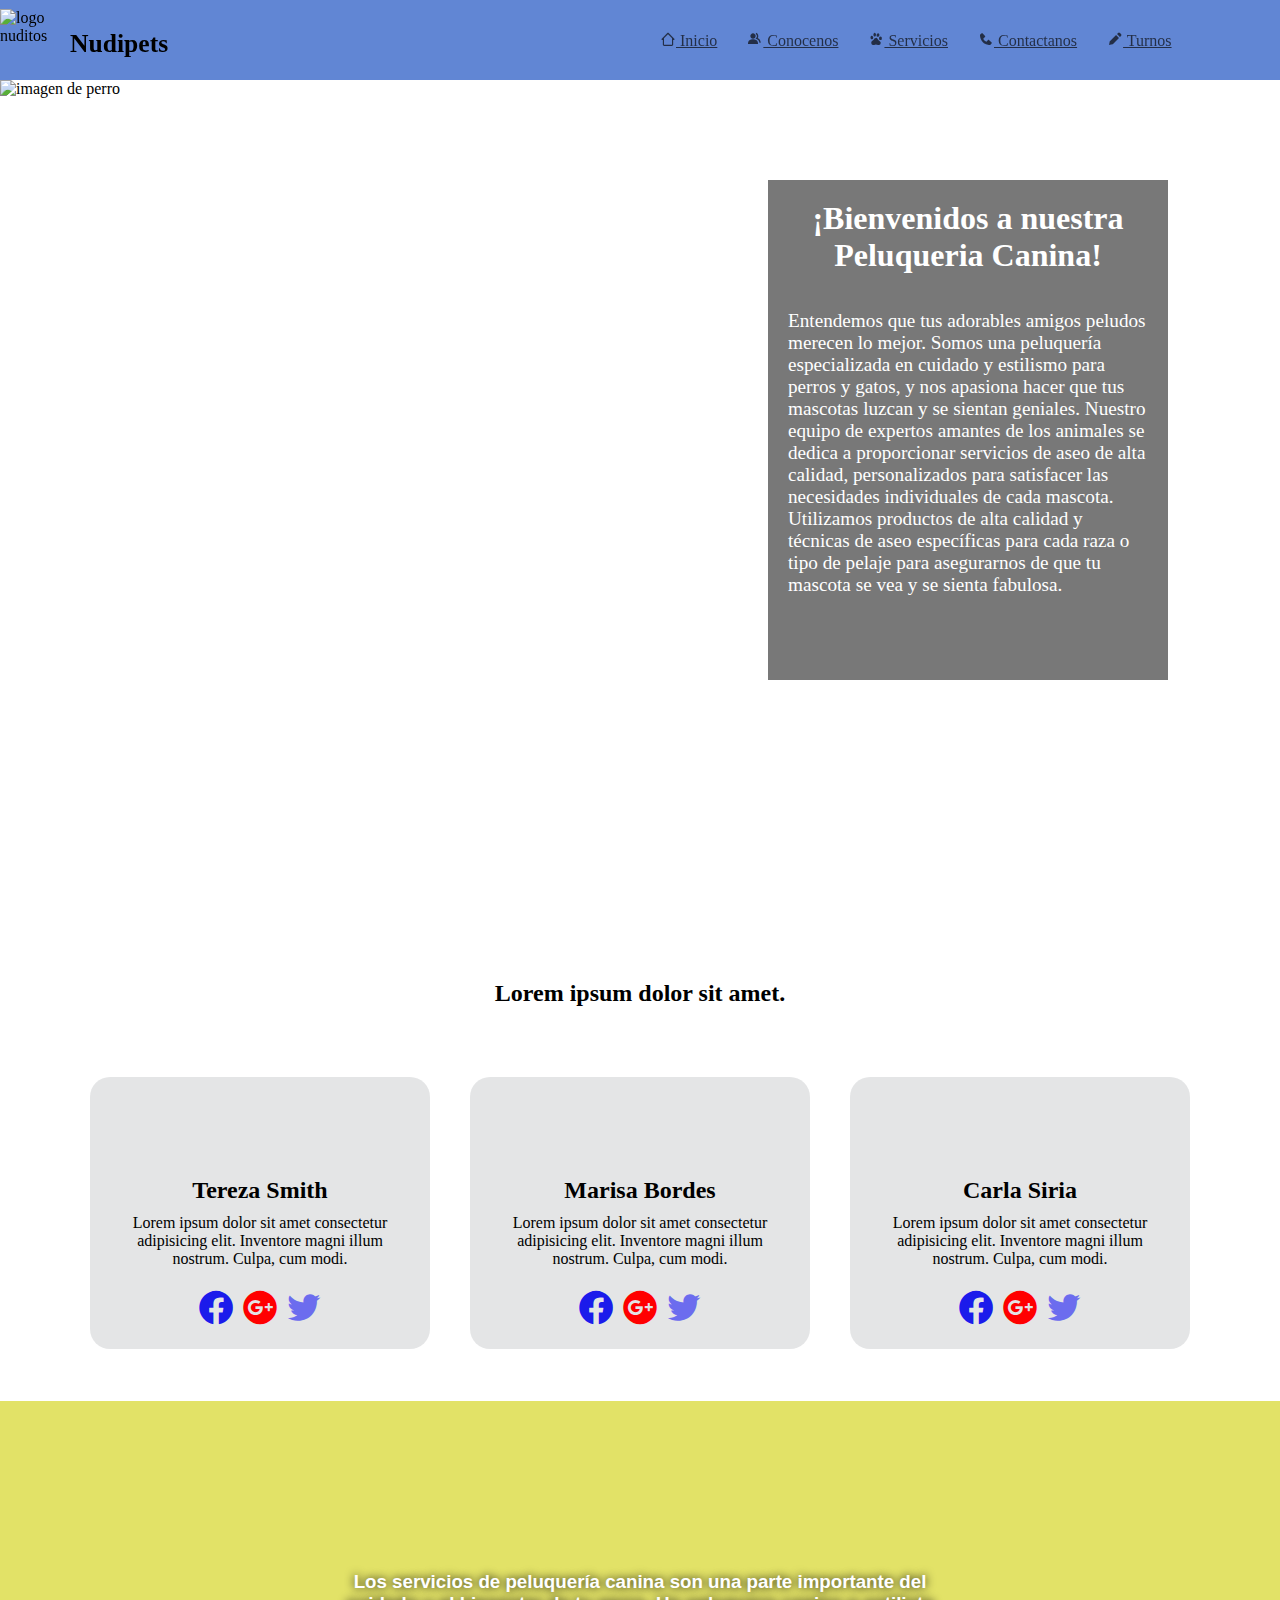
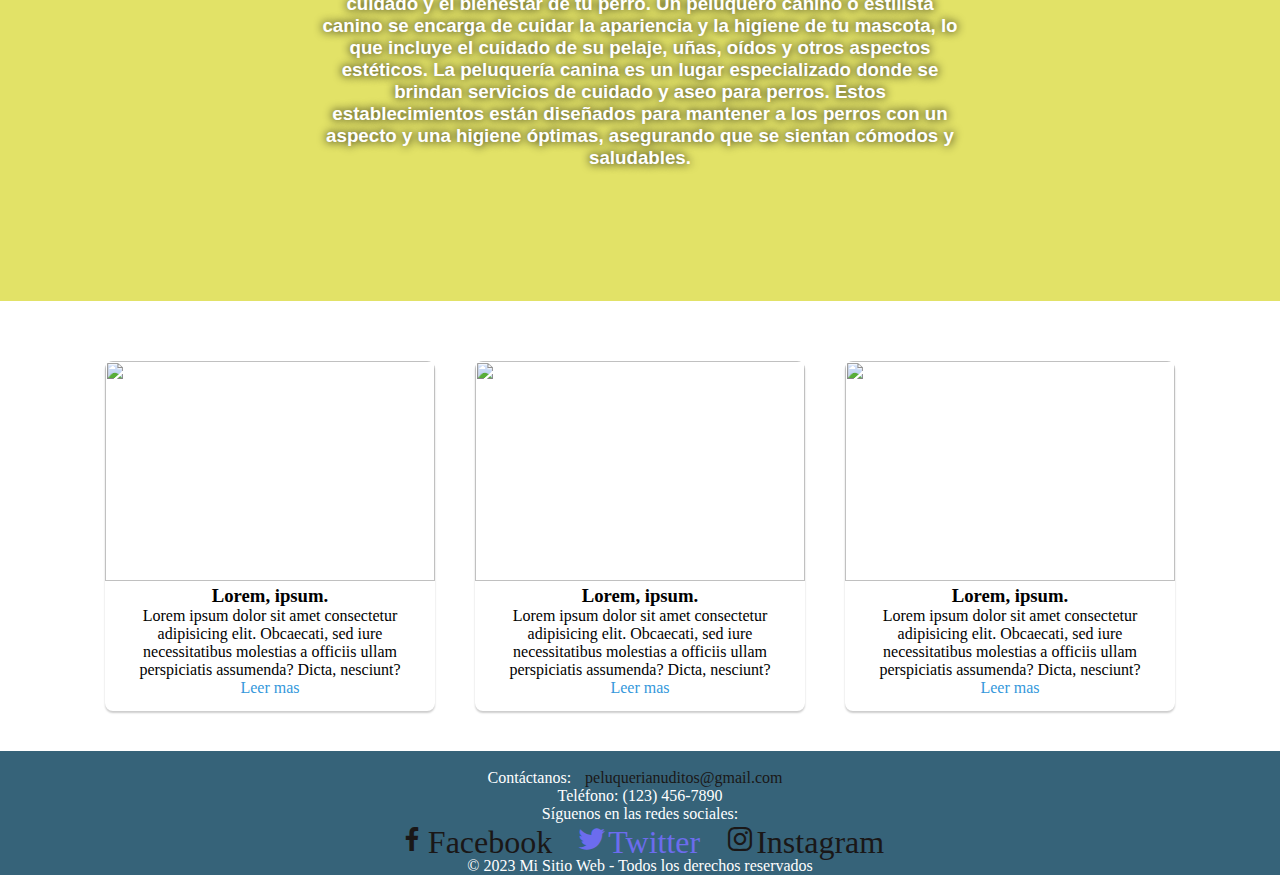
==== index.html @ 3f017a46 "Agragando nombre al navegador" ====
<!DOCTYPE html>
<html lang="en">
<head>
    <meta charset="UTF-8"/>
    <meta name="viewport" content="width=device-width, initial-scale=1.0"/>
     <!---BOXICONS-->
    <link href='https://unpkg.com/boxicons@2.1.4/css/boxicons.min.css' rel='stylesheet'>
   

    <!--CSS-->
    <link rel="stylesheet" href="./css/media.css">
    <link rel="stylesheet" href="./css/study.css">

    <title>Nudipets-mascotas</title>
</head>
<body>
    <nav class="cabezera">


        <!---LOGOTIPO---->
        <div class="logo-tipo">
            <img 
            src="./img/patita-de-perro-removebg-preview.png" alt="logo nuditos"
            class="logo"
            />
    <span>Nudipets</span>
        </div>
        <!----menu mobile-->
        <input type="checkbox" id="menu" class="nav__input">
        
    <!--NAVEGACION-->

        <ul class="navegacion">

        <li class="nav_item">
            <a href="/index.html">
                <i class='bx bx-home-alt-2'></i>
            
                Inicio
            </a>
        </li>
        <li class="nav_item">
            <a href="./conocenos.html">
                <i class='bx bxs-group'></i>
                Conocenos
            </a>
        </li>
        <li class="nav_item">
            <a href="./servicios.html">
                <i class='bx bxl-baidu'></i>
                Servicios
            </a>
        </li>
        <li class="nav_item">
            <a href="./contactanos.html">
                <i class='bx bxs-phone'></i>
                Contactanos
            </a>
        </li>
        <li class="nav_item">
            <a href="./turno.html">
                <i class='bx bxs-pencil'></i>
                Turnos
            </a>
        </li>

        </ul>
        <label for="menu">
            <i class="bx bx-menu"></i>
            
        </label>
</nav>
    
    <!--CONTENEDOR-------->
    <header>
     <div class="img1">
        <img class="img-inicio" src="./img/inicio.jpg" alt="imagen de perro" >
    <section class="titulo1-2">
        <h1>¡Bienvenidos a nuestra Peluqueria Canina!</h1>
        <p>Entendemos que tus adorables amigos peludos merecen lo mejor. Somos una peluquería especializada en cuidado y estilismo para perros y gatos, y nos apasiona hacer que tus mascotas luzcan y se sientan geniales. Nuestro equipo de expertos amantes de los animales se dedica a proporcionar servicios de aseo de alta calidad, personalizados para satisfacer las necesidades individuales de cada mascota.  Utilizamos productos de alta calidad y técnicas de aseo específicas para cada raza o tipo de pelaje para asegurarnos de que tu mascota se vea y se sienta fabulosa.</p>
    
    </section>
     </div>
    </header>
    <Section id="tittle">
        <h2>Lorem ipsum dolor sit amet.</h2>
    </Section>
    <!---TESTIMONIOS-->
    <main>

        <div class="container-testimonial">
            <div class="testimonial">
                <div class="photo-perfil1"></div>
                <h2>Tereza Smith</h2>
                <p>Lorem ipsum dolor sit amet consectetur adipisicing elit. Inventore magni illum nostrum. Culpa, cum modi.</p>
                <div class="container-redes">
                    <label class="bx bxl-facebook-circle"></i></label>
                    <label class="bx bxl-google-plus-circle"></label>
                    <label class="bx bxl-twitter"></label>
                </div>
            </div>

            <div class="testimonial">
                <div class="photo-perfil2"></div>
                <h2>Marisa Bordes</h2>
                <p>Lorem ipsum dolor sit amet consectetur adipisicing elit. Inventore magni illum nostrum. Culpa, cum modi.</p>
                <div class="container-redes">
                    <label class="bx bxl-facebook-circle"></i></label>
                    <label class="bx bxl-google-plus-circle"></label>
                    <label class="bx bxl-twitter"></label>
                </div>
            </div>

            <div class="testimonial">
                <div class="photo-perfil3"></div>
                <h2>Carla Siria</h2>
                <p>Lorem ipsum dolor sit amet consectetur adipisicing elit. Inventore magni illum nostrum. Culpa, cum modi.</p>
                <div class="container-redes">
                    <label class="bx bxl-facebook-circle"></i></label>
                    <label class="bx bxl-google-plus-circle"></label>
                    <label class="bx bxl-twitter"></label>
                </div>
            </div>
        </div>
    </main>
            
            <!--- SECCION----->
        <div class="capa">
           <h3 class="text-capa">Los servicios de peluquería canina son una parte importante del cuidado y el bienestar de tu perro. Un peluquero canino o estilista canino se encarga de cuidar la apariencia y la higiene de tu mascota, lo que incluye el cuidado de su pelaje, uñas, oídos y otros aspectos estéticos. La peluquería canina es un lugar especializado donde se brindan servicios de cuidado y aseo para perros. Estos establecimientos están diseñados para mantener a los perros con un aspecto y una higiene óptimas, asegurando que se sientan cómodos y saludables.</h3>
        </div>

            
            <!---SECCION 2-->
            <div class="information">
                <div class="card">
                    <img src="./img/bañogato.jpg">
                    <h3>Lorem, ipsum.</h3>
                    <p>Lorem ipsum dolor sit amet consectetur adipisicing elit. Obcaecati, sed iure necessitatibus molestias a officiis ullam perspiciatis assumenda? Dicta, nesciunt?</p>
                    <a href="#">Leer mas</a>
                </div>
            
                <div class="card">
                    <img src="./img/bano-perro.jpg">
                    <h3>Lorem, ipsum.</h3>
                    <p>Lorem ipsum dolor sit amet consectetur adipisicing elit. Obcaecati, sed iure necessitatibus molestias a officiis ullam perspiciatis assumenda? Dicta, nesciunt?</p>
                    <a href="#">Leer mas</a>

                </div>
            
                <div class="card">
                    <img src="./img/bañoperro.jpg">
                    <h3>Lorem, ipsum.</h3>
                    <p>Lorem ipsum dolor sit amet consectetur adipisicing elit. Obcaecati, sed iure necessitatibus molestias a officiis ullam perspiciatis assumenda? Dicta, nesciunt?</p>
                    <a href="#">Leer mas</a>

                </div>
            </div>

            <footer>
                <img class="logo-footer" src="./img/patita-de-perro-removebg-preview.png" alt="">
        
                <p>Contáctanos: <a href="mailto:peluquerianuditos@gmail.com">peluquerianuditos@gmail.com</a></p>
                <p>Teléfono: (123) 456-7890</p>
                
              <div class="red"  >
                <p>Síguenos en las redes sociales:</p>
                <a href="#" class="bx bxl-facebook">Facebook</a>
                <a href="#" class="bx bxl-twitter">Twitter</a>
                <a href="#" class="bx bxl-instagram">Instagram</a>
                <p>&copy; 2023 Mi Sitio Web - Todos los derechos reservados</p>
               </div>
        
            
        
        
           
        </footer>

</body>
</html>
---- css/study.css ----
*{
    margin: 0;
    padding: 0;
    
    
    box-sizing: border-box;
    box-sizing: border-box;
    box-sizing: border-box;
}

@import url('https://fonts.googleapis.com/css2? family= Archivo:ital,wght@1,300 & family= Great+Vibes & display=swap');
/* ----NAVEGACION---- */
nav.cabezera {
    width: 100%;
    height: 80px;
    background-color: rgba(68, 111, 204, 0.842);
    position: sticky;
    top: 0;
    z-index: 10;
    display: flex;
    align-items: center;
    justify-content: space-between;
}
.cabezera .logo-tipo{
    margin-top: 8px;
    display: ;
    width: 30%;
    background-color: rgba(88, 131, 223, 0.014);
    display: flex;
    align-items: center;
    
}
.logo-tipo .logo{
    width: 70px;
    height: 70px;
}
.logo-tipo span{
    font-size: 1.6rem;
    font-weight: 600;
}
.navegacion{
    display: flex;
    list-style: none;
    width: 50%;
    background-color: rgba(88, 131, 223, 0);
}
.nav_item a{
    color: #080808af;
}
.navegacion .nav_item{
    margin-left: 10px;
    padding: 10px;
    
}
.titulo1-2 h2{
    font-size: 1.3rem;
    margin-top: 30px;
}
.titulo1-2 h1{
    font-size: 2rem;
    text-align: center;
}
/* ------------------pseudoclases  en mi navegacion-------------------*/
.nav_item:hover{
    background-color: rgb(15, 111, 150);
}
.navegacion .bx{
    font-size: 1rem;
}
/* ----menu mobile---- */
#menu, .cabezera label{
    display: none;
}
.cabezera label{
    font-size: 1.3rem;
}
/* ----CONTENEDOR---- */
.img1{
    
    top: 0;
    width: 100%;
    height: 100vh;
}
.img1 .img-inicio{
     position: absolute; 
    width: 100%;
    height: 100%;
    object-fit: cover;
}
.titulo1-2{
    position: absolute;
    background-color: rgba(12, 12, 12, 0.555);
    color: #fff;
    top: 20%;
    left: 60%;
    padding: 20px;
    width: 400px;
    height: 500px;
    font-size: 1.2rem;
}
.titulo1-2 p{
    padding-top: 10%;
}
.tittle{
    text-align: center;
    font-size: 1.2rem;
}
/* -----TESTIMONIOS----- */


.main{
    width: 100%;
    max-width: 1200px;
    text-align: center;
    margin: auto;
    
}

.testimonial h2{
    font-family: 'Archivo', sans-serif;
font-family: 'Great Vibes', cursive;
}
.container-testimonial{
    width: 100%;
    display: flex;
    flex-wrap: wrap;
    justify-content: center;
    margin-top: 50px;
    
}
.testimonial{
    width: 340px;
    margin: 20px;
    background: rgba(72, 79, 82, 0.144);
    padding: 20px;
    text-align: center;
    border-radius:20px ;

}
.photo-perfil1,
.photo-perfil2,
.photo-perfil3{
    margin: auto;
    width: 120px;
    height: 120px;
    background-position: center;
    background-size: cover;
    border-radius: 50%;
    position: relative;
    top: -60px;
}

.photo-perfil1{
    background-image: 
    url(../img/cliente-one.jpg)
}
.photo-perfil2{
    background-image: 
    url(../img/cliente-two.jpg);
}
.photo-perfil3{
    background-image: 
    url(../img/cliente-three.jpg);
}
.testimonial h2{
    margin-top: -40px;
}
.testimonial p{
    margin-top: 10px;
}
.container-redes{
    margin-top: 20px;
}
.container-redes label{
    font-size: 40px;
}
.bxl-facebook-circle{
    color: rgba(14, 14, 236, 0.938);
}
.bxl-google-plus-circle{
    color: red;
}
.bxl-twitter{
    color: rgb(108, 108, 238);
}
/* ----SECCION----- */
.capa{
    height: 500px;
    width: 100%;
    background-color: rgb(226, 226, 103); 
    text-align: center;  
    font-family: Verdana, Geneva, Tahoma, sans-serif;
    background-image: url(../img/perros\ pequeños.jpg);
    background-size: cover;
    background-position: center -20px;
   }
   .text-capa{
       color: white;
       text-shadow:0 0 10px black;
       text-align: center ;
       width: 50%;
       margin: 2rem auto;
       height: 50%;
       padding-top: 170px;
   

       
   }
   
   



/* -----SECCION 2---- */
.information{
    width: 100%;
    max-width: 1200px;
    height: 350px;
    display: flex;
    flex-wrap: wrap;
    justify-content: center;
    margin: auto;
    margin-top: 40px;
}
.information .card{
    width: 330px;
    height: 350px;
    border-radius: 8px;
    box-shadow:0 2px 2px rgba(0, 0, 0, 0.2);
    overflow: hidden;
    margin: 20px;
    text-align: center;
    transition: all 0.25s;
}
.information .card:hover{
    transform: translateY(-15px);
    box-shadow: 0 12px 16px rgba(0, 0, 0, 0.2);

}
.information .card img{
    width: 330px;
    height: 220px;
}
.information .card h3{
    font-weight: 600;
}
.information .card p{
    padding: 0 1rem;
    font-size: 16px;
    font-weight: 300;
}
.information .card a{
    font-weight: 500;
    text-decoration: none;
    color: #3498db; 
}

    /* ----------CONOCENOS---------- */
/* CONTENEDOR */
.contenedor-222{
    background-color: rgba(85, 84, 84, 0.116);
    height: 600px;
    width: 50%;
    padding: 10px;
}
.contenedor-222 p{
margin-left: 10%;
margin-top: 3%;
width: 80%;
font-size: 1.1rem;
}
.conocenos{
    text-align: center;
}

.perros{
    margin-top: 90px;

}
/* --------------NOSOTROS SCROLL----------------------- */

.sobre-n{
    width: 40%;
    max-width: 1200px;
    height: 400px;
    overflow-x: auto;
    border: 10px solid black;
}


.sobre-n .nosotros{
    width: 300px;
    height: 310px;
    border-radius:8px;
    margin: 40px;
    text-align: center;
}
.sobre-n .nosotros:hover{
    transform: translateY(-15px);
    box-shadow: 0 12px 16px rgba(0, 0, 0, 0.2);

}
.sobre-n .nosotros img{
    width: 300px;
}
.sobre-n .nosotros h3{
    font-weight: 600;
    
}
.sobre-n .nosotros p{
    font-size: 16px;

}

/* ------ESTILOS DE GALERIA CONTENEDOR------ */
.sobre-n{
    width: 30%;
    height: 95%;
    display: grid;
grid-template-columns: repeat(1,1fr);
grid-auto-rows: 350px;
position: absolute;
margin-left: 800px;
top: 15%;



}
.foto-nosot{
    width: 100%;
    height: 100%;
    object-fit:cover;
    justify-content: center;

}
.gallery-container h3{
    text-align: center;
}
/* --------ESTILOS DE GALERIA CLIENTES--------- */
.gallery-container{
    display: grid;
   grid-template-columns: repeat(3,1fr);
   grid-auto-rows: 150px;
   padding: 20px;
   grid-gap: 10px;
}
.gallery__img{
    width: 100%;
    height: 100%;
    object-fit: cover;
}
.gallery__item{
    position: relative;
}

.gallery__title{
position: absolute;
bottom: 0;
color: rgb(247, 244, 244);
background-color: rgb(3, 3, 8);
width: 100%;
margin: 0;
padding: 10px;
text-align: center;
}
/* ------------seccion clientes------------ */
.gallery__item:nth-child(1){
    grid-column-start: span 1;
    grid-row-start: span 2;
}
.gallery__item:nth-child(2){
    grid-column-start: span 1;
    grid-row-start: span 2;
}
.gallery__item:nth-child(3){
    grid-column-start: span 1;
    grid-row-start: span 4;
}
.gallery__item:nth-child(4){
    grid-column-start: span 2;
    grid-row-start: span 3;
}
.gallery__item:nth-child(5){
    grid-column-start: span 1;
    grid-row-start: span 3;
}
.gallery__item:nth-child(6){
    grid-row-start: span 2;
    grid-column-start: span 1;
}
.gallery__item:nth-child(7){
    grid-column-start: span 1;
    grid-row-start: span 2;
}
    /* --------SERVICIOS------------ */
    .body-servis{
        background-image: url(../img/body\ \ servis.jpg)
        

    }
    .servis-tittle h1,h2{
        text-align: center;
    }
    /* ------titulo---- */
    .servis-tittle h2{
        margin-top: 20px;
      color: #0f0e0e;
      text-shadow:0 0 10px black;
      backdrop-filter: blur(10px);

    }
    /* ---imagenes---- */
    .img_servis {
        margin-top: 80px;
        width: 40%;
        height: 350px;
        border-radius: 20px;
        margin-left: 3%;

    }
    .petdog {
        position: absolute;
        margin-left: 600px;
        top: 55%;
       width: 55%;
       background-color: #7975756e;
       border-radius: 10px;
       
    }
    .img_servis2{
        margin-top: 60px;
        width: 40%;
        height: 400px;
        border-radius: 20px;
        position: relative;
        margin-left: 750px;
    }
    .petbaño{
        position: absolute;
        margin-left: 5%;
        top: 122%;
        width: 50%;
        background-color: #7975756e;
        border-radius: 10px;
    }
    .uñas{
        position: absolute;
        margin-left: 600px;
        top: 200%;
        background-color: #7975756e;
        border-radius: 10px;
    }
    .img_servis4{
        margin-top: 80px;
        width: 40%;
        height: 400px;
        border-radius: 20px;
        position: relative;
        margin-left: 750px;
    }
    .oidos{
        position: absolute;
        margin-left: 5%;
        top: 273%;
        width: 50%; 
        background-color: #7975756e;
        border-radius: 10px;
    }
    .dientes{
        position: absolute;
        margin-left: 600px;
        top: 355%;
        width: 53%;
        background-color: #7975756e;
        border-radius: 10px;
    }
    /* ----------------------------CONTACTANOS--------------------------- */
.principal{
    text-align: l;
}
    .formulario{
        list-style: none;
    }
    p.info{
    width: 50%;
    font-size: 2rem;}
    
    
    /* -----DATOS---- */
    .datos{
        background-color: black;
        color: white;
        width: 40%;
        height: 500px;
        text-align: center;
        position: absolute;
        margin-left: 700px;
        top: 20%;
    }
    .datos .uno{
        font-size: 1.5rem;
        margin: 3px;
    }
    .datos p{
        font-size: 1.3rem;
        margin-top: 10px;
        margin: 1rem;
    }
    /* -----------FOOTER------------- */
    
    footer {
        margin-top: 60px;
        background-color: #366379;
        color: #ffffff;
        text-align: center;
    }

    .logo-footer{
        width: 10%;
    }
    footer a {
        color: #1a1717;
        text-decoration: none;
        margin: 0 10px;
    }

    footer a:hover {
        color: #3498db;
    }
    
    @media screen and (max-width:480px){
        .pie-pagina .grupo-1{
            width: 90%;
            grid-template-columns: repeat(1,1fr);
            grid-gap:20px;
            padding: 10px -100px;
        }
    }


    

    /* -----BOXICONS------- */
    .bx {
        font-size: xx-large;
    }
    /*-------vista movil-------  */
/* 320px hasta 480 */

/* ------------inicio------------ */
  @media (max-width:480px){
    .cabezera label{
        display: block;
    }
    .navegacion{
        display: none;
    }

    .cabezera #menu:checked~.navegacion{
        background: hsla(192, 53%, 53%, 0.816);
        width: 
        40%;
        height: 40vh;
        position: absolute;
        left: 55%;
        top: 40px;
        display: flex;
        flex-direction: column;
        justify-content: start;
        align-items: start;
    }
    .nav_item{
        font-size: 1.3rem;
    }
    .titulo1-2{
      left:0;
      width: 100%;
    }
.caja-text{
    width: 100%;
    left: 0;
    font-size: 20px;
    top: 10;
}
.imagenes123 .relleno{
    background-color: aqua;
    grid-template-columns: 1fr:1fr;
}
.text-capa{
width: 100%;
padding: 50px;
}
    
}
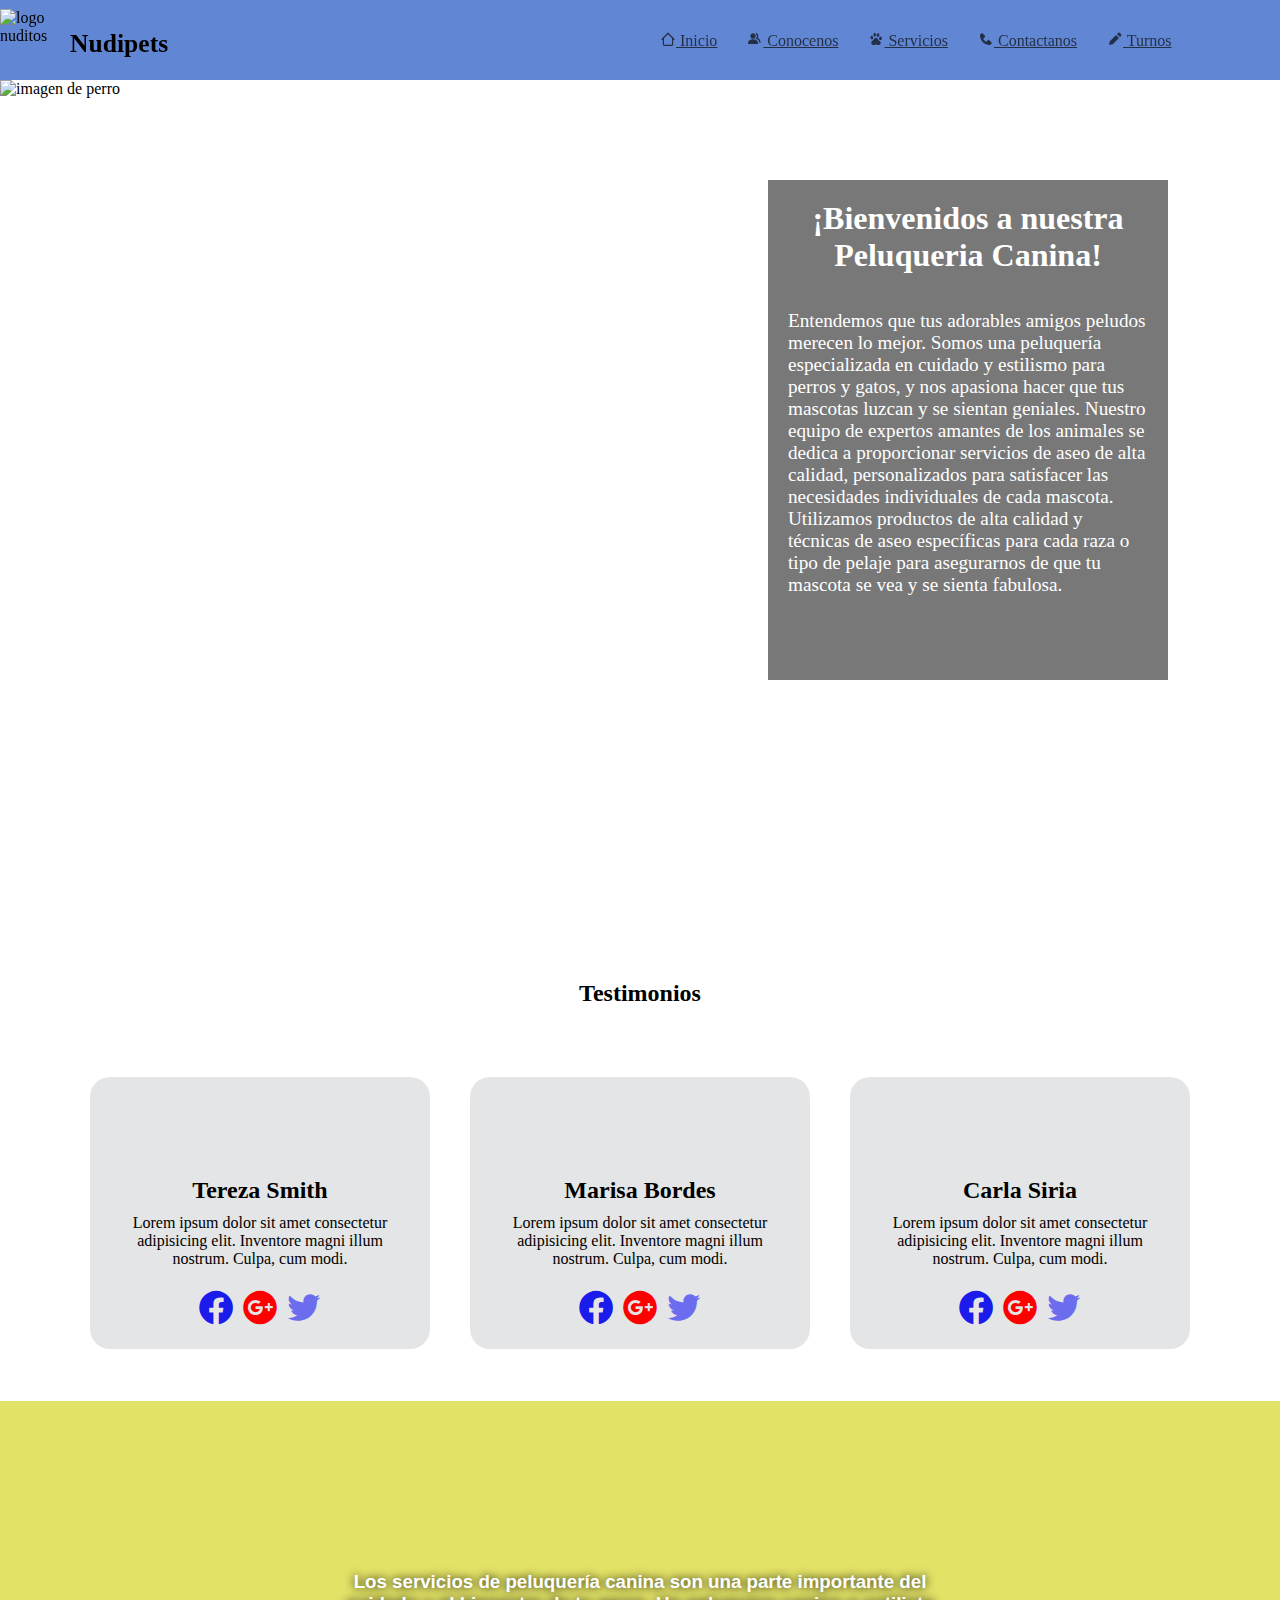
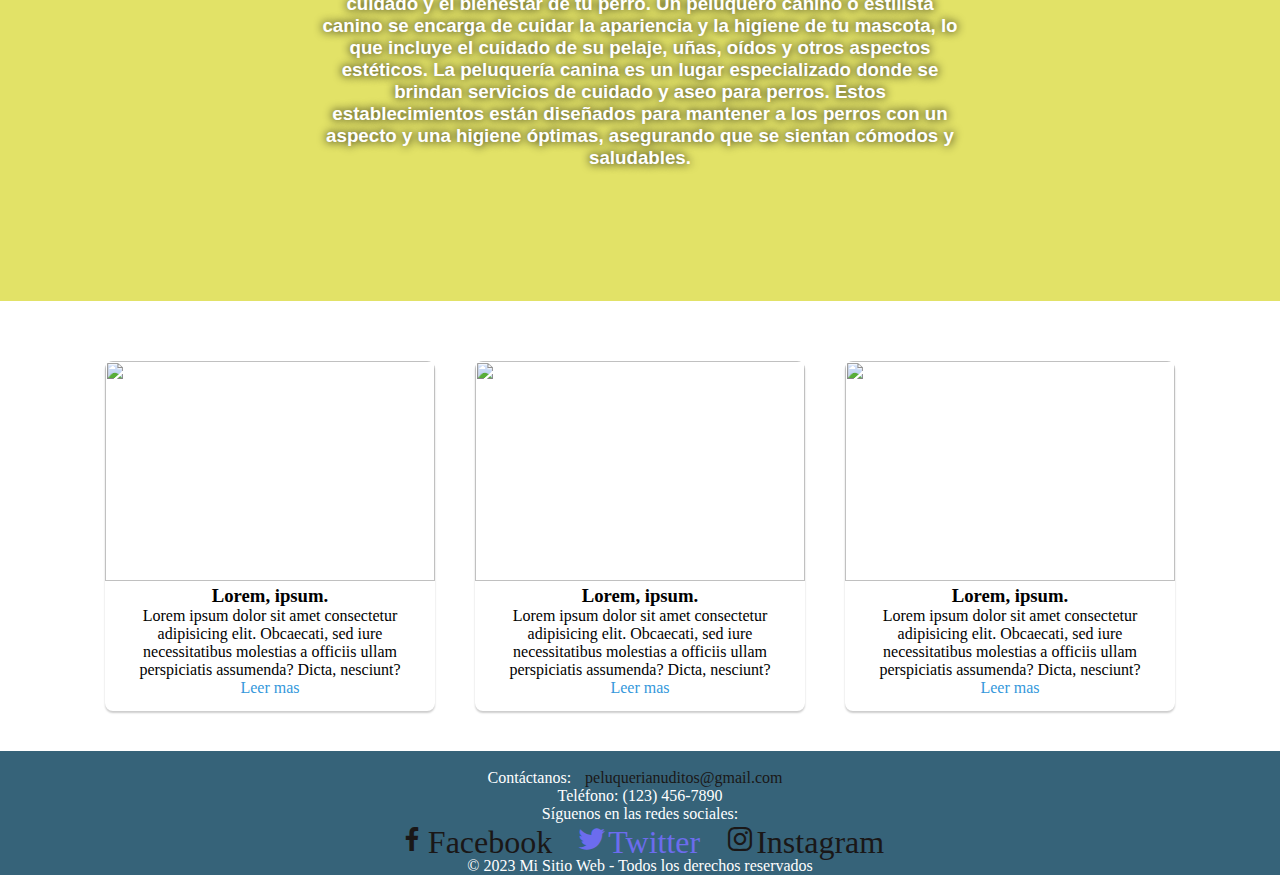
==== commit 5935a65b: "cambio de titulo" ====
--- a/index.html
+++ b/index.html
@@ -83,7 +83,7 @@
      </div>
     </header>
     <Section id="tittle">
-        <h2>Lorem ipsum dolor sit amet.</h2>
+        <h2>Testimonios</h2>
     </Section>
     <!---TESTIMONIOS-->
     <main>
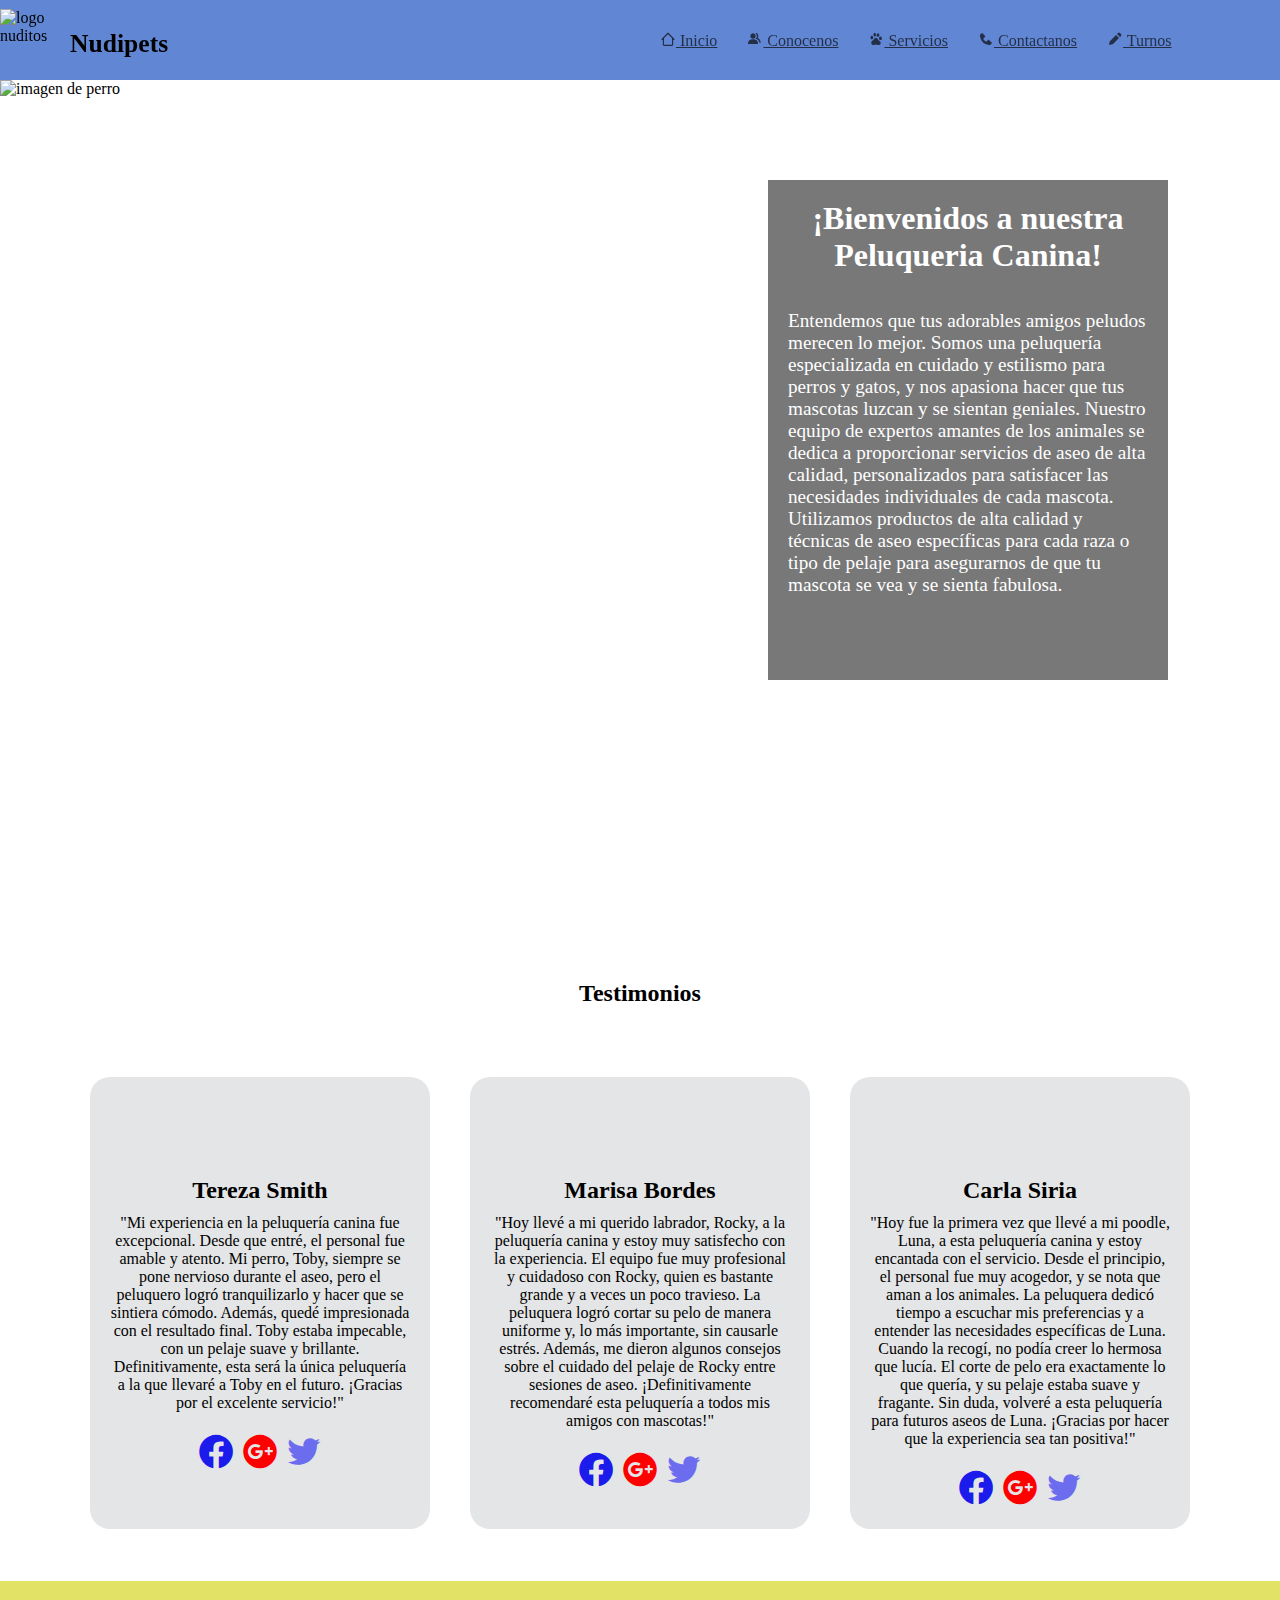
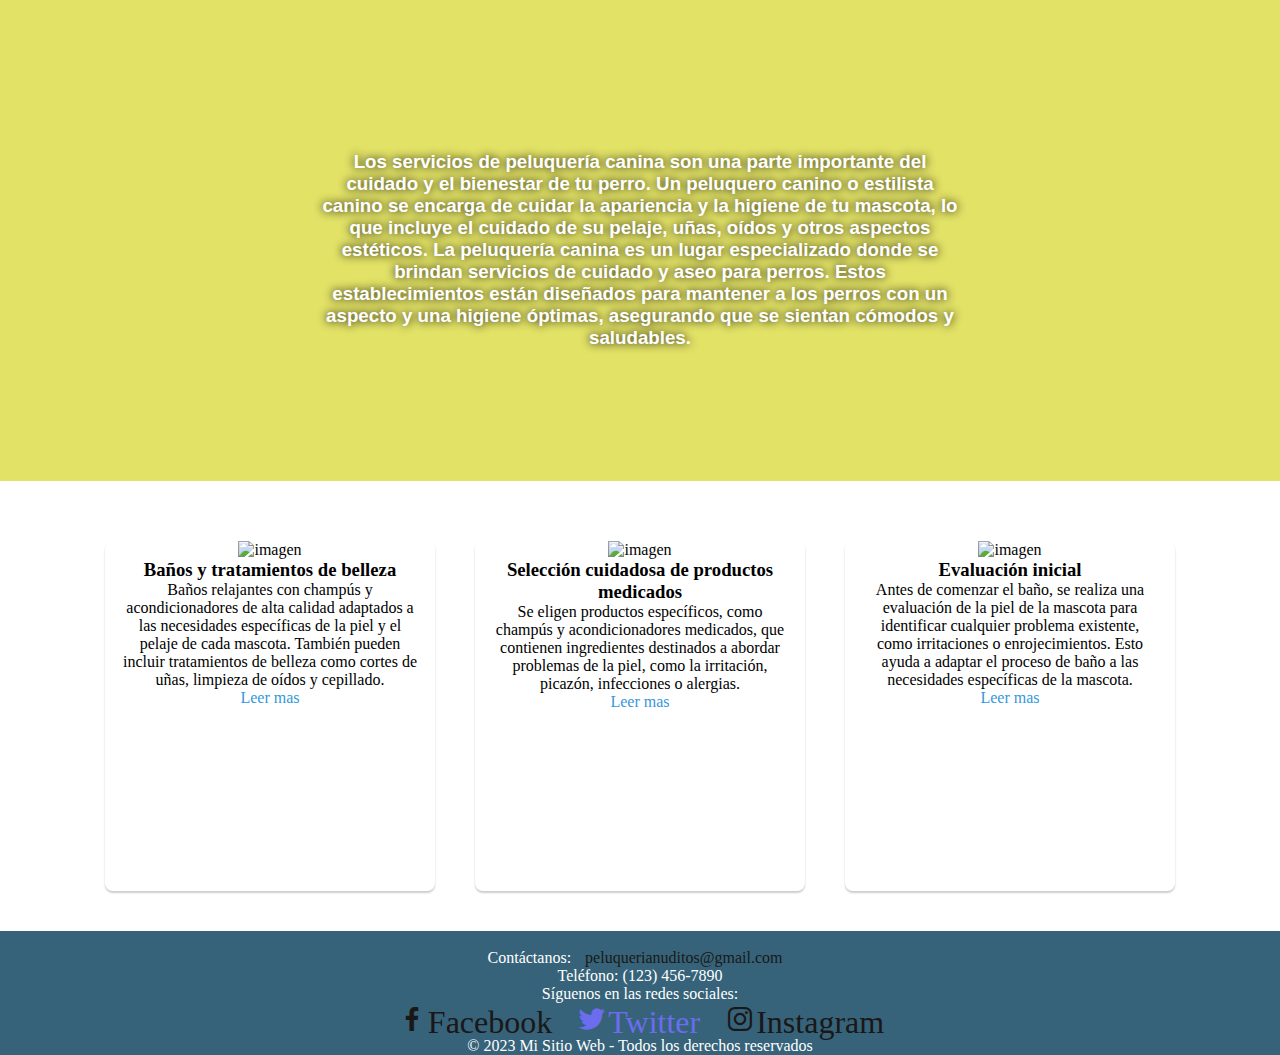
==== commit 80bcb9fa: "modificando index" ====
--- a/index.html
+++ b/index.html
@@ -92,7 +92,7 @@
             <div class="testimonial">
                 <div class="photo-perfil1"></div>
                 <h2>Tereza Smith</h2>
-                <p>Lorem ipsum dolor sit amet consectetur adipisicing elit. Inventore magni illum nostrum. Culpa, cum modi.</p>
+                <p>"Mi experiencia en la peluquería canina fue excepcional. Desde que entré, el personal fue amable y atento. Mi perro, Toby, siempre se pone nervioso durante el aseo, pero el peluquero logró tranquilizarlo y hacer que se sintiera cómodo. Además, quedé impresionada con el resultado final. Toby estaba impecable, con un pelaje suave y brillante. Definitivamente, esta será la única peluquería a la que llevaré a Toby en el futuro. ¡Gracias por el excelente servicio!"</p>
                 <div class="container-redes">
                     <label class="bx bxl-facebook-circle"></i></label>
                     <label class="bx bxl-google-plus-circle"></label>
@@ -103,7 +103,7 @@
             <div class="testimonial">
                 <div class="photo-perfil2"></div>
                 <h2>Marisa Bordes</h2>
-                <p>Lorem ipsum dolor sit amet consectetur adipisicing elit. Inventore magni illum nostrum. Culpa, cum modi.</p>
+                <p>"Hoy llevé a mi querido labrador, Rocky, a la peluquería canina y estoy muy satisfecho con la experiencia. El equipo fue muy profesional y cuidadoso con Rocky, quien es bastante grande y a veces un poco travieso. La peluquera logró cortar su pelo de manera uniforme y, lo más importante, sin causarle estrés. Además, me dieron algunos consejos sobre el cuidado del pelaje de Rocky entre sesiones de aseo. ¡Definitivamente recomendaré esta peluquería a todos mis amigos con mascotas!"</p>
                 <div class="container-redes">
                     <label class="bx bxl-facebook-circle"></i></label>
                     <label class="bx bxl-google-plus-circle"></label>
@@ -114,7 +114,7 @@
             <div class="testimonial">
                 <div class="photo-perfil3"></div>
                 <h2>Carla Siria</h2>
-                <p>Lorem ipsum dolor sit amet consectetur adipisicing elit. Inventore magni illum nostrum. Culpa, cum modi.</p>
+                <p>"Hoy fue la primera vez que llevé a mi poodle, Luna, a esta peluquería canina y estoy encantada con el servicio. Desde el principio, el personal fue muy acogedor, y se nota que aman a los animales. La peluquera dedicó tiempo a escuchar mis preferencias y a entender las necesidades específicas de Luna. Cuando la recogí, no podía creer lo hermosa que lucía. El corte de pelo era exactamente lo que quería, y su pelaje estaba suave y fragante. Sin duda, volveré a esta peluquería para futuros aseos de Luna. ¡Gracias por hacer que la experiencia sea tan positiva!"</p>
                 <div class="container-redes">
                     <label class="bx bxl-facebook-circle"></i></label>
                     <label class="bx bxl-google-plus-circle"></label>
@@ -133,30 +133,30 @@
             <!---SECCION 2-->
             <div class="information">
                 <div class="card">
-                    <img src="./img/bañogato.jpg">
-                    <h3>Lorem, ipsum.</h3>
-                    <p>Lorem ipsum dolor sit amet consectetur adipisicing elit. Obcaecati, sed iure necessitatibus molestias a officiis ullam perspiciatis assumenda? Dicta, nesciunt?</p>
+                    <img src="./img/bañogato.jpg" alt="imagen">
+                    <h3>Baños y tratamientos de belleza</h3>
+                    <p>Baños relajantes con champús y acondicionadores de alta calidad adaptados a las necesidades específicas de la piel y el pelaje de cada mascota. También pueden incluir tratamientos de belleza como cortes de uñas, limpieza de oídos y cepillado.</p>
                     <a href="#">Leer mas</a>
                 </div>
             
                 <div class="card">
-                    <img src="./img/bano-perro.jpg">
-                    <h3>Lorem, ipsum.</h3>
-                    <p>Lorem ipsum dolor sit amet consectetur adipisicing elit. Obcaecati, sed iure necessitatibus molestias a officiis ullam perspiciatis assumenda? Dicta, nesciunt?</p>
+                    <img src="./img/bano-perro.jpg" alt="imagen">
+                    <h3>Selección cuidadosa de productos medicados</h3>
+                    <p>Se eligen productos específicos, como champús y acondicionadores medicados, que contienen ingredientes destinados a abordar problemas de la piel, como la irritación, picazón, infecciones o alergias.</p>
                     <a href="#">Leer mas</a>
 
                 </div>
             
                 <div class="card">
-                    <img src="./img/bañoperro.jpg">
-                    <h3>Lorem, ipsum.</h3>
-                    <p>Lorem ipsum dolor sit amet consectetur adipisicing elit. Obcaecati, sed iure necessitatibus molestias a officiis ullam perspiciatis assumenda? Dicta, nesciunt?</p>
+                    <img src="./img/bañoperro.jpg" alt="imagen">
+                    <h3>Evaluación inicial</h3>
+                    <p>Antes de comenzar el baño, se realiza una evaluación de la piel de la mascota para identificar cualquier problema existente, como irritaciones o enrojecimientos. Esto ayuda a adaptar el proceso de baño a las necesidades específicas de la mascota.</p>
                     <a href="#">Leer mas</a>
 
                 </div>
             </div>
 
-            <footer>
+            <footer class="footer">
                 <img class="logo-footer" src="./img/patita-de-perro-removebg-preview.png" alt="">
         
                 <p>Contáctanos: <a href="mailto:peluquerianuditos@gmail.com">peluquerianuditos@gmail.com</a></p>
--- a/css/study.css
+++ b/css/study.css
@@ -476,7 +476,7 @@
     }
     /* ----------------------------CONTACTANOS--------------------------- */
 .principal{
-    text-align: l;
+    text-align: left;
 }
     .formulario{
         list-style: none;
@@ -488,6 +488,7 @@
     
     /* -----DATOS---- */
     .datos{
+        
         background-color: black;
         color: white;
         width: 40%;
@@ -505,6 +506,11 @@
         font-size: 1.3rem;
         margin-top: 10px;
         margin: 1rem;
+    }
+    .mapa{ 
+        display: flex;
+        flex-wrap: wrap;
+
     }
     /* -----------FOOTER------------- */
     
@@ -590,7 +596,29 @@
 width: 100%;
 padding: 50px;
 }
-    
+.footer{
+    display: block;
+    margin-top: 200%;
+
+}
+    /* Conocenos vista mobile */
+/* 320px hasta 480 */
+    .datos{
+       display: grid;
+       margin-top: 60%;
+       height: 80%;
+       width: 100%;
+       right: 1%;
+    }
+    .bx-headphone, .bxl-instagram,.bx-envelope, .bx-map{
+       margin-right: 30%;
+    }
+    .datos .uno{
+       margin: top -7px;%;
+    }
+    .mapa{
+        margin-top: 100%;
+    }
 }
 
      
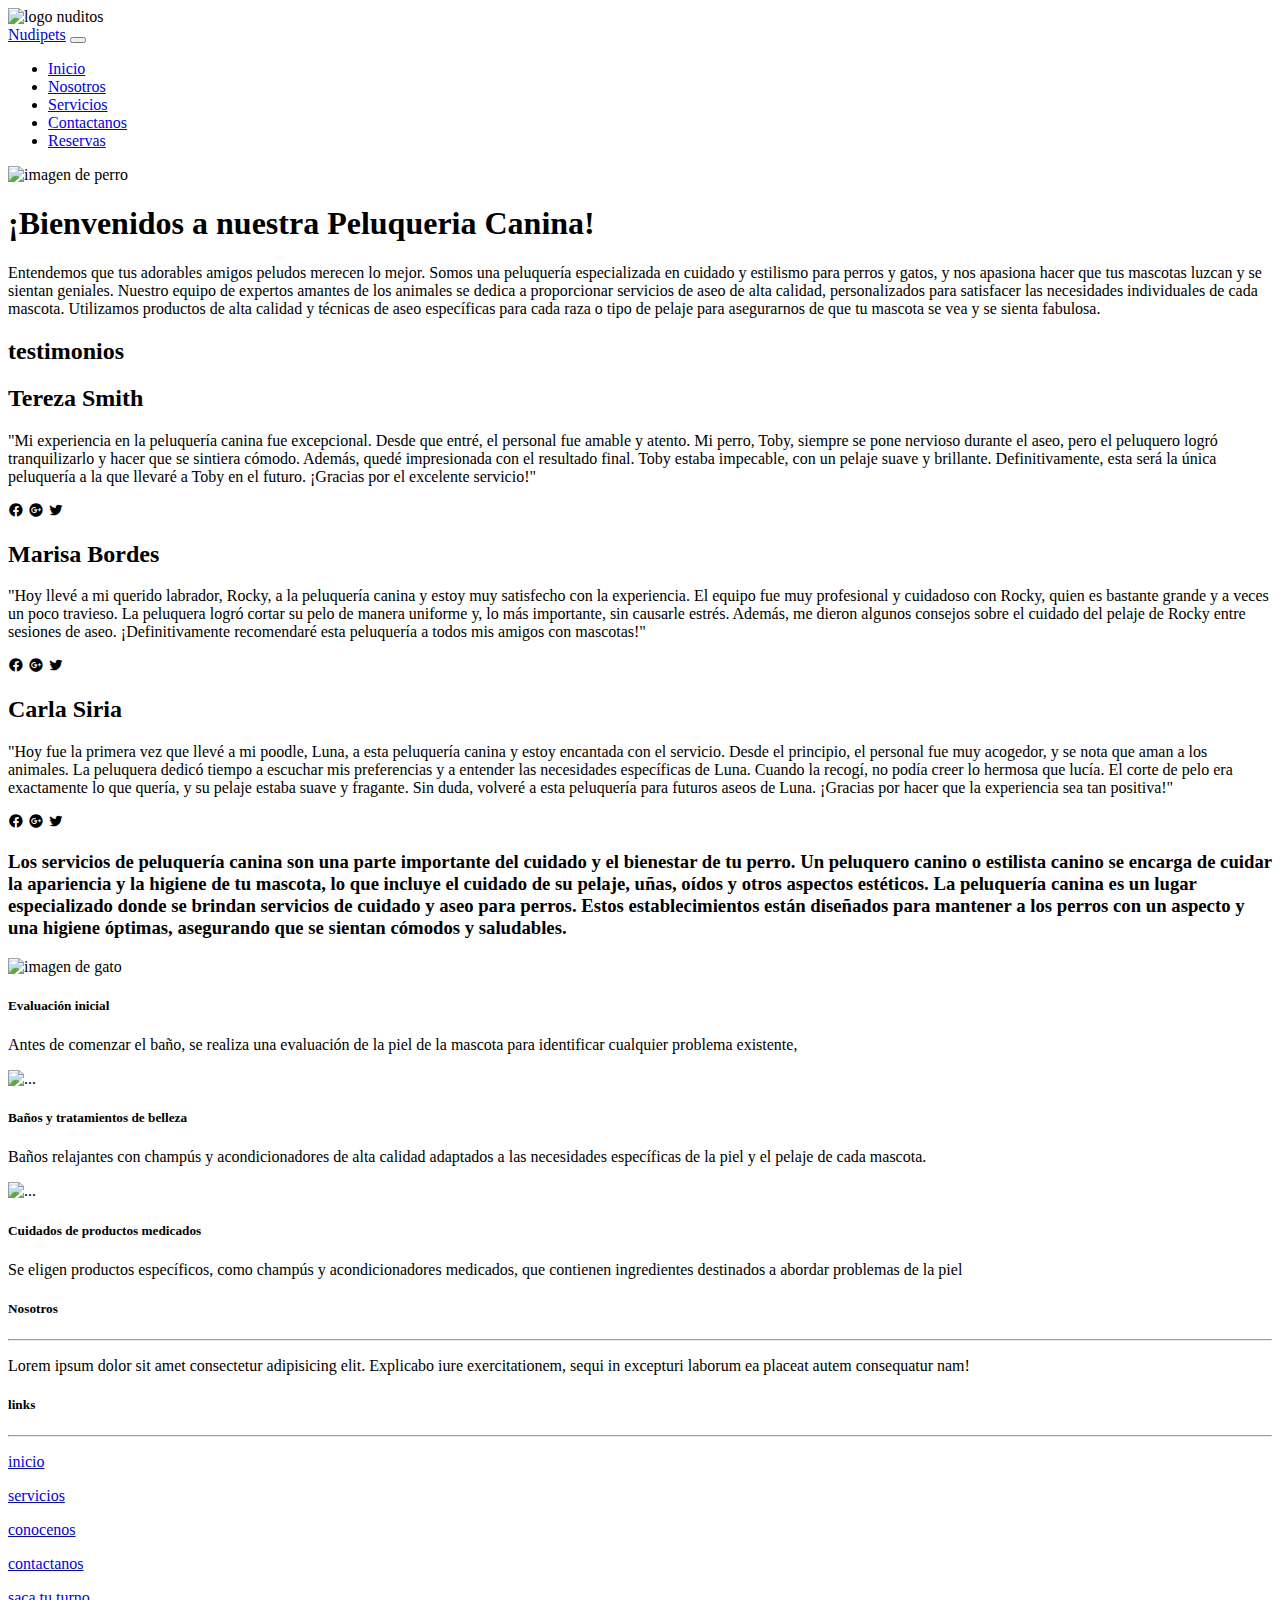
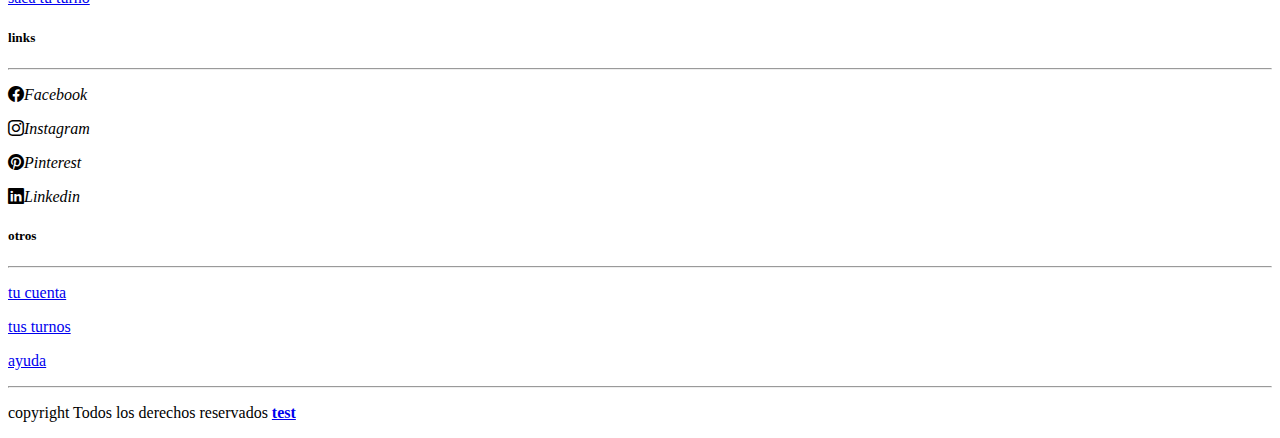
==== commit 948ce0d7: "agregando tarjetas" ====
--- a/index.html
+++ b/index.html
@@ -1,92 +1,69 @@
 <!DOCTYPE html>
 <html lang="en">
 <head>
-    <meta charset="UTF-8"/>
-    <meta name="viewport" content="width=device-width, initial-scale=1.0"/>
-     <!---BOXICONS-->
-    <link href='https://unpkg.com/boxicons@2.1.4/css/boxicons.min.css' rel='stylesheet'>
-   
-
-    <!--CSS-->
-    <link rel="stylesheet" href="./css/media.css">
-    <link rel="stylesheet" href="./css/study.css">
-
-    <title>Nudipets-mascotas</title>
+    <meta charset="UTF-8">
+    <meta name="viewport" content="width=device-width, initial-scale=1.0">
+      <!---BOXICONS-->
+      <link href='https://unpkg.com/boxicons@2.1.4/css/boxicons.min.css' rel='stylesheet'>
+      <!--BOOTSTRAP-->
+      <link href="https://cdn.jsdelivr.net/npm/bootstrap@5.3.2/dist/css/bootstrap.min.css" rel="stylesheet" integrity="sha384-T3c6CoIi6uLrA9TneNEoa7RxnatzjcDSCmG1MXxSR1GAsXEV/Dwwykc2MPK8M2HN" crossorigin="anonymous">
+      <link rel="stylesheet" href="https://cdn.jsdelivr.net/npm/bootstrap-icons@1.11.1/font/bootstrap-icons.css">
+     
+  
+      <!--CSS-->
+      <link rel="stylesheet" href="./css/media.css">
+      <link rel="stylesheet" href="./css/style.css">
+    <title>Nudipets</title>
 </head>
 <body>
-    <nav class="cabezera">
-
-
-        <!---LOGOTIPO---->
-        <div class="logo-tipo">
+    <!-- NAVEGACION -->
+    <nav class="navbar navbar-expand-md bg-body-tertiary sticky-top ">
+        <div class="container-fluid">
+          <div class="logo-tipo">
             <img 
-            src="./img/patita-de-perro-removebg-preview.png" alt="logo nuditos"
-            class="logo"
-            />
-    <span>Nudipets</span>
-        </div>
-        <!----menu mobile-->
-        <input type="checkbox" id="menu" class="nav__input">
-        
-    <!--NAVEGACION-->
-
-        <ul class="navegacion">
-
-        <li class="nav_item">
-            <a href="/index.html">
-                <i class='bx bx-home-alt-2'></i>
-            
-                Inicio
-            </a>
-        </li>
-        <li class="nav_item">
-            <a href="./conocenos.html">
-                <i class='bx bxs-group'></i>
-                Conocenos
-            </a>
-        </li>
-        <li class="nav_item">
-            <a href="./servicios.html">
-                <i class='bx bxl-baidu'></i>
-                Servicios
-            </a>
-        </li>
-        <li class="nav_item">
-            <a href="./contactanos.html">
-                <i class='bx bxs-phone'></i>
-                Contactanos
-            </a>
-        </li>
-        <li class="nav_item">
-            <a href="./turno.html">
-                <i class='bx bxs-pencil'></i>
-                Turnos
-            </a>
-        </li>
-
-        </ul>
-        <label for="menu">
-            <i class="bx bx-menu"></i>
-            
-        </label>
-</nav>
-    
-    <!--CONTENEDOR-------->
+            src="./assets/imagenes/patita-de-perro-removebg-preview.png" alt="logo nuditos"
+            class="logo">
+        </div>
+          <a class="navbar-brand" href="#">Nudipets</a>
+          <button class="navbar-toggler" type="button" data-bs-toggle="collapse" data-bs-target="#navbarNav" aria-controls="navbarNav" aria-expanded="false" aria-label="Toggle navigation">
+            <span class="navbar-toggler-icon"></span>
+          </button>
+          <div class="collapse navbar-collapse" id="navbarNav">
+            <ul class="navbar-nav ms-auto">
+              <li class="nav-item">
+                <a class="nav-link active" aria-current="true" href="#">Inicio</a>
+              </li>
+              <li class="nav-item">
+                <a class="nav-link" href="#">Nosotros</a>
+              </li>
+              <li class="nav-item">
+                <a class="nav-link" href="#">Servicios</a>
+              </li>
+              <li class="nav-item">
+                <a class="nav-link active" aria-disabled="true" href="#">Contactanos</a>
+              </li>
+              <li class="nav-item">
+                <a class="nav-link active"aria-disabled="true" href="#">Reservas</a>
+              </li>
+            </ul>
+          </div>
+        </div>
+      </nav>
+      <!--CONTENEDOR-------->
     <header>
-     <div class="img1">
-        <img class="img-inicio" src="./img/inicio.jpg" alt="imagen de perro" >
-    <section class="titulo1-2">
-        <h1>¡Bienvenidos a nuestra Peluqueria Canina!</h1>
-        <p>Entendemos que tus adorables amigos peludos merecen lo mejor. Somos una peluquería especializada en cuidado y estilismo para perros y gatos, y nos apasiona hacer que tus mascotas luzcan y se sientan geniales. Nuestro equipo de expertos amantes de los animales se dedica a proporcionar servicios de aseo de alta calidad, personalizados para satisfacer las necesidades individuales de cada mascota.  Utilizamos productos de alta calidad y técnicas de aseo específicas para cada raza o tipo de pelaje para asegurarnos de que tu mascota se vea y se sienta fabulosa.</p>
-    
-    </section>
-     </div>
-    </header>
-    <Section id="tittle">
-        <h2>Testimonios</h2>
-    </Section>
-    <!---TESTIMONIOS-->
-    <main>
+      <div class="img1">
+         <img class="img-inicio" src="./assets/imagenes/inicio.jpg" alt="imagen de perro" >
+     <section class="titulo1-2">
+         <h1>¡Bienvenidos a nuestra Peluqueria Canina!</h1>
+         <div class="sub-titulo">
+         <p>Entendemos que tus adorables amigos peludos merecen lo mejor. Somos una peluquería especializada en cuidado y estilismo para perros y gatos, y nos apasiona hacer que tus mascotas luzcan y se sientan geniales. Nuestro equipo de expertos amantes de los animales se dedica a proporcionar servicios de aseo de alta calidad, personalizados para satisfacer las necesidades individuales de cada mascota.  Utilizamos productos de alta calidad y técnicas de aseo específicas para cada raza o tipo de pelaje para asegurarnos de que tu mascota se vea y se sienta fabulosa.</p>
+         </div>
+     </section>
+      </div>
+     </header>
+      <!-- TESTIMONIAL -->
+      <h2>testimonios</h2>
+      <main>
 
         <div class="container-testimonial">
             <div class="testimonial">
@@ -102,6 +79,7 @@
 
             <div class="testimonial">
                 <div class="photo-perfil2"></div>
+
                 <h2>Marisa Bordes</h2>
                 <p>"Hoy llevé a mi querido labrador, Rocky, a la peluquería canina y estoy muy satisfecho con la experiencia. El equipo fue muy profesional y cuidadoso con Rocky, quien es bastante grande y a veces un poco travieso. La peluquera logró cortar su pelo de manera uniforme y, lo más importante, sin causarle estrés. Además, me dieron algunos consejos sobre el cuidado del pelaje de Rocky entre sesiones de aseo. ¡Definitivamente recomendaré esta peluquería a todos mis amigos con mascotas!"</p>
                 <div class="container-redes">
@@ -123,58 +101,122 @@
             </div>
         </div>
     </main>
-            
-            <!--- SECCION----->
-        <div class="capa">
-           <h3 class="text-capa">Los servicios de peluquería canina son una parte importante del cuidado y el bienestar de tu perro. Un peluquero canino o estilista canino se encarga de cuidar la apariencia y la higiene de tu mascota, lo que incluye el cuidado de su pelaje, uñas, oídos y otros aspectos estéticos. La peluquería canina es un lugar especializado donde se brindan servicios de cuidado y aseo para perros. Estos establecimientos están diseñados para mantener a los perros con un aspecto y una higiene óptimas, asegurando que se sientan cómodos y saludables.</h3>
-        </div>
-
-            
-            <!---SECCION 2-->
-            <div class="information">
-                <div class="card">
-                    <img src="./img/bañogato.jpg" alt="imagen">
-                    <h3>Baños y tratamientos de belleza</h3>
-                    <p>Baños relajantes con champús y acondicionadores de alta calidad adaptados a las necesidades específicas de la piel y el pelaje de cada mascota. También pueden incluir tratamientos de belleza como cortes de uñas, limpieza de oídos y cepillado.</p>
-                    <a href="#">Leer mas</a>
-                </div>
-            
-                <div class="card">
-                    <img src="./img/bano-perro.jpg" alt="imagen">
-                    <h3>Selección cuidadosa de productos medicados</h3>
-                    <p>Se eligen productos específicos, como champús y acondicionadores medicados, que contienen ingredientes destinados a abordar problemas de la piel, como la irritación, picazón, infecciones o alergias.</p>
-                    <a href="#">Leer mas</a>
-
-                </div>
-            
-                <div class="card">
-                    <img src="./img/bañoperro.jpg" alt="imagen">
-                    <h3>Evaluación inicial</h3>
-                    <p>Antes de comenzar el baño, se realiza una evaluación de la piel de la mascota para identificar cualquier problema existente, como irritaciones o enrojecimientos. Esto ayuda a adaptar el proceso de baño a las necesidades específicas de la mascota.</p>
-                    <a href="#">Leer mas</a>
-
-                </div>
-            </div>
-
-            <footer class="footer">
-                <img class="logo-footer" src="./img/patita-de-perro-removebg-preview.png" alt="">
-        
-                <p>Contáctanos: <a href="mailto:peluquerianuditos@gmail.com">peluquerianuditos@gmail.com</a></p>
-                <p>Teléfono: (123) 456-7890</p>
-                
-              <div class="red"  >
-                <p>Síguenos en las redes sociales:</p>
-                <a href="#" class="bx bxl-facebook">Facebook</a>
-                <a href="#" class="bx bxl-twitter">Twitter</a>
-                <a href="#" class="bx bxl-instagram">Instagram</a>
-                <p>&copy; 2023 Mi Sitio Web - Todos los derechos reservados</p>
-               </div>
-        
-            
-        
-        
+    <!-- SECCION -->
+    <div class="capa">
+      <h3 class="text-capa">Los servicios de peluquería canina son una parte importante del cuidado y el bienestar de tu perro. Un peluquero canino o estilista canino se encarga de cuidar la apariencia y la higiene de tu mascota, lo que incluye el cuidado de su pelaje, uñas, oídos y otros aspectos estéticos. La peluquería canina es un lugar especializado donde se brindan servicios de cuidado y aseo para perros. Estos establecimientos están diseñados para mantener a los perros con un aspecto y una higiene óptimas, asegurando que se sientan cómodos y saludables.</h3>
+   </div>
+   <!-- TARJETAS -->
+   <div class="row row-cols-1 row-cols-md-3 g-4">
+    <div class="col1">
+      <div class="card h-100">
+        <img src="./assets/imagenes/bañogato.jpg" class="card-img-top" alt="imagen de gato">
+        <div class="card-body">
+          <h5 class="card-title">Evaluación inicial</h5>
+          <p class="card-text">Antes de comenzar el baño, se realiza una evaluación de la piel de la mascota para identificar cualquier problema existente, </p>
+        </div>
+       
+      </div>
+    </div>
+    <div class="col1">
+      <div class="card h-100">
+        <img src="./assets/imagenes/bano-perro.jpg" class="card-img-top" alt="...">
+        <div class="card-body">
+          <h5 class="card-title">Baños y tratamientos de belleza</h5>
+         <p class="card-text">Baños relajantes con champús y acondicionadores de alta calidad adaptados a las necesidades específicas de la piel y el pelaje de cada mascota.</p>
+        </div>
+      </div>
+    </div>
+    <div class="col1">
+      <div class="card h-100">
+        <img src="./assets/imagenes/bañoperro.jpg" class="card-img-top" alt="...">
+        <div class="card-body">
+          <h5 class="card-title">Cuidados de productos medicados</h5>
+          <p class="card-text">Se eligen productos específicos, como champús y acondicionadores medicados, que contienen ingredientes destinados a abordar problemas de la piel</p>
+        </div>
+      </div>
+    </div>
+  </div>
+    <!-- FOOTER -->
+    <footer class="bg-light text-dark pt-5 pb-4">
+      <div class="container text-center text-md-start">
+        <div class="row text-center text-md-start">
+          <div class="col-md-3 col-lg-3 con-xl-3 mx-auto mt-3">
+            <h5 class="text-uppercase mb-4 font-weight-bold text-primary">Nosotros</h5>
+            <hr class="mb-4">
+            <p>
+              Lorem ipsum dolor sit amet consectetur adipisicing elit. Explicabo iure exercitationem, sequi in excepturi laborum ea placeat autem consequatur nam!
+            </p>
+          </div>
+          
+
+          <div class="col-md-2 col-lg-2 col-xl-2 mx-auto mt-3">
+            <h5 class="text-uppercase mb-4 font-weight-bold text-primary">links</h5>
+            <hr class="mb-4">
+            <p>
+              <a href="#" class="text-dark">inicio</a>
+            </p>
+            <p>
+              <a href="#" class="text-dark">servicios</a>
+            </p>
+            <p>
+              <a href="#" class="text-dark">conocenos</a>
+            </p>
+            <p>
+              <a href="#" class="text-dark">contactanos</a>
+            </p>
+            <p>
+              <a href="#" class="text-dark">saca tu turno</a>
+            </p>
+          </div>
+          <div class="col-md-2 col-lg-2 col-xl-2 mx-auto mt-3">
+            <h5 class="text-uppercase mb-4 font-weight-bold text-primary">links</h5>
+            <hr class="mb-4">
+            <p>
+              <i class="bi bi-facebook">Facebook</i>
+              
+            </p>
+            <p>
+              <i class="bi bi-instagram">Instagram</i>
+              
+            </p>
+            <p>
+              <i class="bi bi-pinterest">Pinterest</i>
+              
+            </p>
+            <p>
+              <i class="bi bi-linkedin">Linkedin</i>
+              
+            </p>
            
-        </footer>
-
+          </div>
+          <div class="col-md-2 col-lg-2 col-xl-2 mx-auto mt-3">
+            <h5 class="text-uppercase mb-4 font-weight-bold text-primary">otros</h5>
+            <hr class="mb-4">
+            <p>
+              <a href="#" class="text-dark">tu cuenta</a>
+            </p>
+            <p>
+              <a href="#" class="text-dark">tus turnos</a>
+            </p>
+            <p>
+              <a href="#" class="text-dark">ayuda</a>
+            </p>
+          </div>
+          <hr class="mb-4">
+          <div class="text-center mb-2">
+            <p>
+              copyright Todos los derechos reservados
+              <a href="#">
+                <strong class="text-primary">test</strong>
+              </a>
+            </p>
+          </div>
+
+        </div>
+      </div>
+   
+
+    </footer>
+      <script src="https://cdn.jsdelivr.net/npm/bootstrap@5.3.2/dist/js/bootstrap.bundle.min.js" integrity="sha384-C6RzsynM9kWDrMNeT87bh95OGNyZPhcTNXj1NW7RuBCsyN/o0jlpcV8Qyq46cDfL" crossorigin="anonymous"></script>
 </body>
 </html>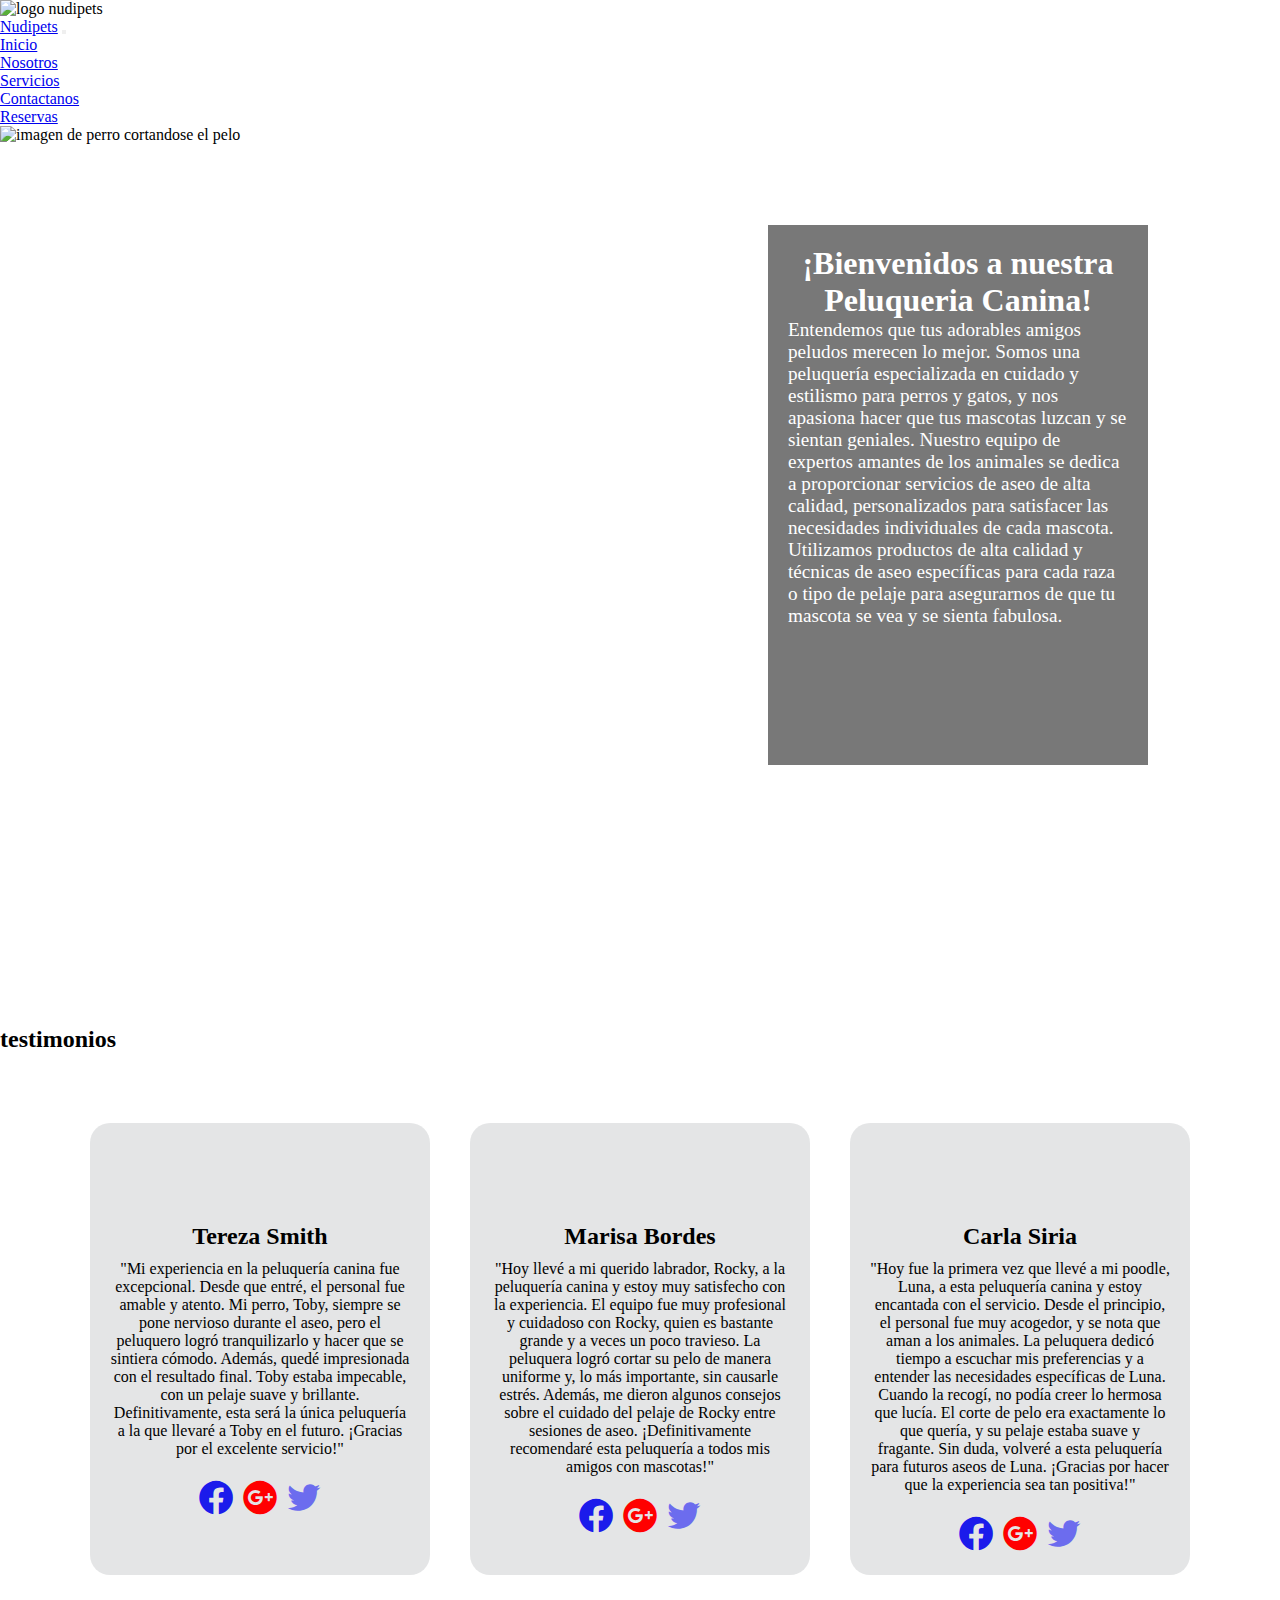
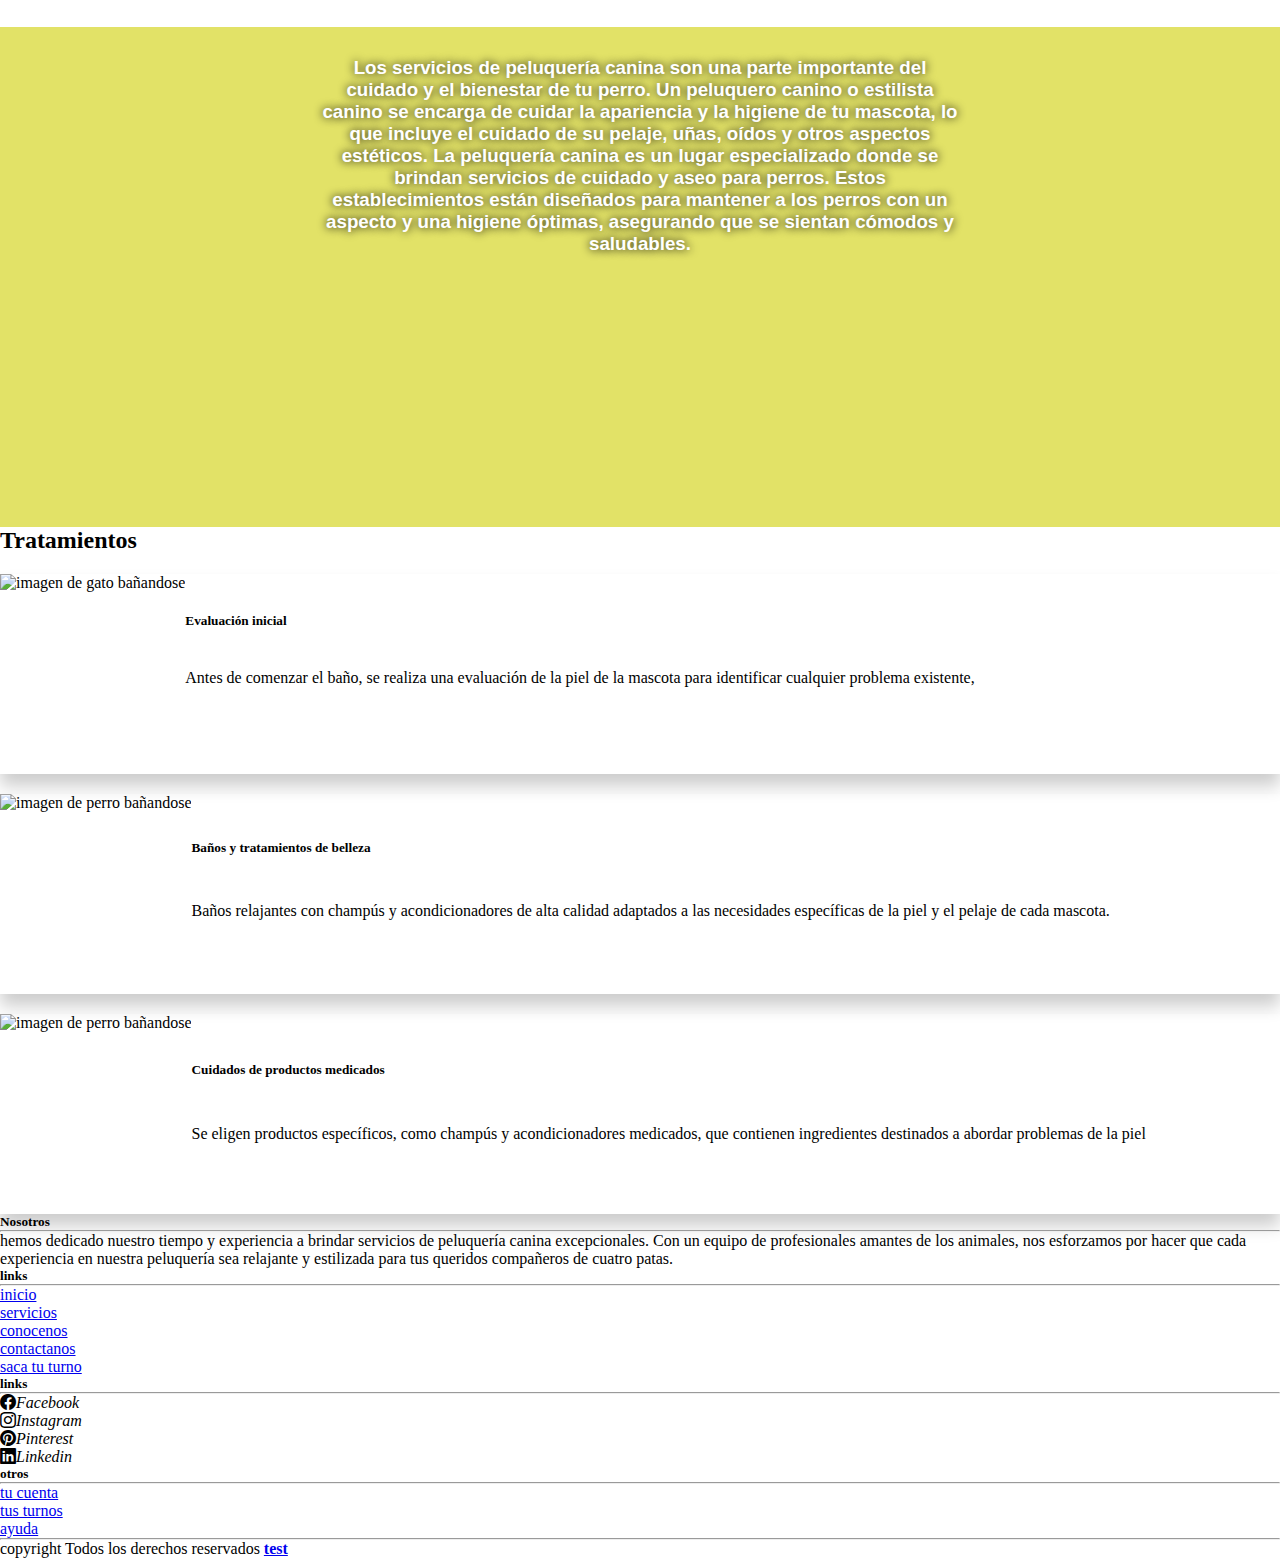
==== commit cb759f53: "aplicando SEO" ====
--- a/index.html
+++ b/index.html
@@ -13,15 +13,16 @@
       <!--CSS-->
       <link rel="stylesheet" href="./css/media.css">
       <link rel="stylesheet" href="./css/style.css">
-    <title>Nudipets</title>
+    <title>inicio.nudipets</title>
 </head>
 <body>
     <!-- NAVEGACION -->
+    <header>
     <nav class="navbar navbar-expand-md bg-body-tertiary sticky-top ">
         <div class="container-fluid">
           <div class="logo-tipo">
             <img 
-            src="./assets/imagenes/patita-de-perro-removebg-preview.png" alt="logo nuditos"
+            src="./assets/imagenes/patita-de-perro-removebg-preview.png" alt="logo nudipets" title="logo de pagina "
             class="logo">
         </div>
           <a class="navbar-brand" href="#">Nudipets</a>
@@ -31,28 +32,28 @@
           <div class="collapse navbar-collapse" id="navbarNav">
             <ul class="navbar-nav ms-auto">
               <li class="nav-item">
-                <a class="nav-link active" aria-current="true" href="#">Inicio</a>
-              </li>
-              <li class="nav-item">
-                <a class="nav-link" href="#">Nosotros</a>
-              </li>
-              <li class="nav-item">
-                <a class="nav-link" href="#">Servicios</a>
-              </li>
-              <li class="nav-item">
-                <a class="nav-link active" aria-disabled="true" href="#">Contactanos</a>
-              </li>
-              <li class="nav-item">
-                <a class="nav-link active"aria-disabled="true" href="#">Reservas</a>
+                <a class="nav-link active" aria-current="true" href="./index.html">Inicio</a>
+              </li>
+              <li class="nav-item">
+                <a class="nav-link" href="./conocenos.html">Nosotros</a>
+              </li>
+              <li class="nav-item">
+                <a class="nav-link" href="./servicios.html">Servicios</a>
+              </li>
+              <li class="nav-item">
+                <a class="nav-link active" aria-disabled="true" href="./contactanos.html">Contactanos</a>
+              </li>
+              <li class="nav-item">
+                <a class="nav-link active"aria-disabled="true" href="./turnos.html">Reservas</a>
               </li>
             </ul>
           </div>
         </div>
       </nav>
+    </header>
       <!--CONTENEDOR-------->
-    <header>
       <div class="img1">
-         <img class="img-inicio" src="./assets/imagenes/inicio.jpg" alt="imagen de perro" >
+         <img class="img-inicio" src="./assets/imagenes/inicio.jpg" alt="imagen de perro cortandose el pelo" title="imagen de perro">
      <section class="titulo1-2">
          <h1>¡Bienvenidos a nuestra Peluqueria Canina!</h1>
          <div class="sub-titulo">
@@ -62,7 +63,7 @@
       </div>
      </header>
       <!-- TESTIMONIAL -->
-      <h2>testimonios</h2>
+      <h2 class="text-center">testimonios</h2>
       <main>
 
         <div class="container-testimonial">
@@ -106,10 +107,12 @@
       <h3 class="text-capa">Los servicios de peluquería canina son una parte importante del cuidado y el bienestar de tu perro. Un peluquero canino o estilista canino se encarga de cuidar la apariencia y la higiene de tu mascota, lo que incluye el cuidado de su pelaje, uñas, oídos y otros aspectos estéticos. La peluquería canina es un lugar especializado donde se brindan servicios de cuidado y aseo para perros. Estos establecimientos están diseñados para mantener a los perros con un aspecto y una higiene óptimas, asegurando que se sientan cómodos y saludables.</h3>
    </div>
    <!-- TARJETAS -->
+   <article>
+   <h2 class="text-center">Tratamientos</h2>
    <div class="row row-cols-1 row-cols-md-3 g-4">
     <div class="col1">
-      <div class="card h-100">
-        <img src="./assets/imagenes/bañogato.jpg" class="card-img-top" alt="imagen de gato">
+      <div class="card h-100" >
+        <img src="./assets/imagenes/bañogato (1).jpg" class="card-img-top"  alt="imagen de gato bañandose" title="imagen de gato">
         <div class="card-body">
           <h5 class="card-title">Evaluación inicial</h5>
           <p class="card-text">Antes de comenzar el baño, se realiza una evaluación de la piel de la mascota para identificar cualquier problema existente, </p>
@@ -118,8 +121,8 @@
       </div>
     </div>
     <div class="col1">
-      <div class="card h-100">
-        <img src="./assets/imagenes/bano-perro.jpg" class="card-img-top" alt="...">
+      <div class="card h-100" >
+        <img src="./assets/imagenes/bano-perro.jpg" class="card-img-top"  alt="imagen de perro bañandose" title="imagen de perro">
         <div class="card-body">
           <h5 class="card-title">Baños y tratamientos de belleza</h5>
          <p class="card-text">Baños relajantes con champús y acondicionadores de alta calidad adaptados a las necesidades específicas de la piel y el pelaje de cada mascota.</p>
@@ -127,8 +130,8 @@
       </div>
     </div>
     <div class="col1">
-      <div class="card h-100">
-        <img src="./assets/imagenes/bañoperro.jpg" class="card-img-top" alt="...">
+      <div class="card h-100" >
+        <img src="./assets/imagenes/bañoperro (1).jpg" class="card-img-top"  alt="imagen de perro bañandose" title="perro bañandose">
         <div class="card-body">
           <h5 class="card-title">Cuidados de productos medicados</h5>
           <p class="card-text">Se eligen productos específicos, como champús y acondicionadores medicados, que contienen ingredientes destinados a abordar problemas de la piel</p>
@@ -136,6 +139,7 @@
       </div>
     </div>
   </div>
+   </article>
     <!-- FOOTER -->
     <footer class="bg-light text-dark pt-5 pb-4">
       <div class="container text-center text-md-start">
@@ -144,7 +148,7 @@
             <h5 class="text-uppercase mb-4 font-weight-bold text-primary">Nosotros</h5>
             <hr class="mb-4">
             <p>
-              Lorem ipsum dolor sit amet consectetur adipisicing elit. Explicabo iure exercitationem, sequi in excepturi laborum ea placeat autem consequatur nam!
+              hemos dedicado nuestro tiempo y experiencia a brindar servicios de peluquería canina excepcionales. Con un equipo de profesionales amantes de los animales, nos esforzamos por hacer que cada experiencia en nuestra peluquería sea relajante y estilizada para tus queridos compañeros de cuatro patas.
             </p>
           </div>
           
@@ -153,19 +157,19 @@
             <h5 class="text-uppercase mb-4 font-weight-bold text-primary">links</h5>
             <hr class="mb-4">
             <p>
-              <a href="#" class="text-dark">inicio</a>
-            </p>
-            <p>
-              <a href="#" class="text-dark">servicios</a>
-            </p>
-            <p>
-              <a href="#" class="text-dark">conocenos</a>
-            </p>
-            <p>
-              <a href="#" class="text-dark">contactanos</a>
-            </p>
-            <p>
-              <a href="#" class="text-dark">saca tu turno</a>
+              <a href="./index.html" class="text-dark">inicio</a>
+            </p>
+            <p>
+              <a href="./servicios.html" class="text-dark">servicios</a>
+            </p>
+            <p>
+              <a href="./conocenos.html" class="text-dark">conocenos</a>
+            </p>
+            <p>
+              <a href="./contactanos.html" class="text-dark">contactanos</a>
+            </p>
+            <p>
+              <a href="./turnos.html" class="text-dark">saca tu turno</a>
             </p>
           </div>
           <div class="col-md-2 col-lg-2 col-xl-2 mx-auto mt-3">
--- a/css/style.css
+++ b/css/style.css
@@ -0,0 +1,451 @@
+@charset "UTF-8";
+/* condicionales */
+@import url("https://fonts.googleapis.com/css2? family= Archivo:ital,wght@1,300 & family= Great+Vibes & display=swap");
+* {
+  margin: 0;
+  padding: 0;
+  box-sizing: border-box;
+}
+
+/* LOGO */
+.logo {
+  width: 100px;
+  height: 100px;
+}
+
+/* CONTENEDOR */
+.img1 {
+  top: 0;
+  width: 100%;
+  height: 100vh;
+}
+.img1 .img-inicio {
+  position: absolute;
+  width: 100%;
+  height: 100%;
+  object-fit: cover;
+}
+
+.titulo1-2 {
+  position: absolute;
+  background-color: rgba(12, 12, 12, 0.555);
+  color: #fff;
+  top: 25%;
+  left: 60%;
+  padding: 20px;
+  width: 380px;
+  height: 540px;
+  font-size: 1.2rem;
+}
+.titulo1-2 h1 {
+  font-size: 2rem;
+  text-align: center;
+}
+.titulo1-2 h2 {
+  font-size: 1.3rem;
+  margin-top: 30px;
+}
+.titulo1-2 .titulo1-2 p {
+  padding-top: 10%;
+}
+
+.tittle {
+  text-align: center;
+  font-size: 1.2rem;
+}
+
+.container-testimonial {
+  width: 100%;
+  display: flex;
+  flex-wrap: wrap;
+  justify-content: center;
+  margin-top: 50px;
+}
+.container-testimonial .testimonial {
+  width: 340px;
+  margin: 20px;
+  background: rgba(72, 79, 82, 0.144);
+  padding: 20px;
+  text-align: center;
+  border-radius: 20px;
+}
+.container-testimonial .testimonial h2 {
+  margin-top: -40px;
+}
+.container-testimonial .testimonial h2 {
+  font-family: "Archivo", sans-serif;
+  font-family: "Great Vibes", cursive;
+}
+.container-testimonial .testimonial p {
+  margin-top: 10px;
+}
+
+/* TESTIMONIOS */
+.main {
+  width: 100%;
+  max-width: 1200px;
+  text-align: center;
+  margin: auto;
+}
+
+.photo-perfil1,
+.photo-perfil2,
+.photo-perfil3 {
+  margin: auto;
+  width: 120px;
+  height: 120px;
+  background-position: center;
+  background-size: cover;
+  border-radius: 50%;
+  position: relative;
+  top: -60px;
+}
+
+.photo-perfil1 {
+  background-image: url(../assets/imagenes/cliente-one.jpg);
+}
+
+.photo-perfil2 {
+  background-image: url(../assets/imagenes/cliente-two.jpg);
+}
+
+.photo-perfil3 {
+  background-image: url(../assets/imagenes/cliente-three.jpg);
+}
+
+.container-redes {
+  margin-top: 20px;
+}
+.container-redes label {
+  font-size: 40px;
+}
+
+.bxl-facebook-circle {
+  color: rgba(14, 14, 236, 0.938);
+}
+
+.bxl-google-plus-circle {
+  color: red;
+}
+
+.bxl-twitter {
+  color: rgb(108, 108, 238);
+}
+
+/* ----SECCION----- */
+.capa {
+  height: 500px;
+  width: 100%;
+  background-color: rgb(226, 226, 103);
+  text-align: center;
+  font-family: Verdana, Geneva, Tahoma, sans-serif;
+  background-image: url(../assets/imagenes/perros\ pequeños.jpg);
+  background-size: cover;
+  background-position: center -20px;
+}
+
+.text-capa {
+  color: white;
+  text-shadow: 0 0 10px rgb(7, 6, 6);
+  text-align: center;
+  width: 50%;
+  margin: 2rem auto;
+  height: 50%;
+  padding-top: 30px;
+}
+
+.card {
+  display: flex;
+}
+
+/* ----------CONOCENOS---------- */
+/* CONTENEDOR */
+.subti {
+  background: #000;
+  color: antiquewhite;
+}
+
+.card {
+  box-shadow: 0 12px 16px rgba(0, 0, 0, 0.2);
+  margin-top: 20px;
+}
+.card img {
+  height: 200px;
+}
+
+.card-title {
+  color: #000;
+  margin-top: 5%;
+}
+
+.card-text {
+  color: #000;
+  margin-top: 5%;
+}
+
+#galeria .col-lg-4 {
+  margin: 0 !important;
+  padding: 25px;
+}
+
+#galeria img {
+  width: 100%;
+  height: 250px;
+}
+
+#galeria img:hover {
+  border: 5px solid #fff;
+}
+
+/* SERVICIOS */
+.col-md-4 img {
+  height: 400px;
+  width: 400px;
+}
+
+/* ----------------------------CONTACTANOS--------------------------- */
+.body-img {
+  background: #181818;
+  color: #fff;
+  font-family: "Franklin Gothic Medium", "Arial Narrow", Arial, sans-serif;
+  padding: 0 1.5em;
+}
+
+.content {
+  max-width: 1170px;
+  margin-left: auto;
+  margin-right: auto;
+  padding: 1.5em;
+}
+.content .logo1 {
+  text-align: center;
+  font-size: 3em;
+}
+.content .contact-wrapper {
+  box-shadow: 0 0 20px 0 rgba(255, 255, 255, 0.3);
+}
+.content .contact-wrapper > * {
+  padding: 1em;
+}
+.content .contact-form {
+  background: #222222;
+}
+.content .contact-form form {
+  display: grid;
+  grid-template-columns: 1fr 1fr;
+}
+.content .contact-form form .block {
+  grid-column: 1/3;
+}
+.content .contact-form form p {
+  margin: 0;
+  padding: 1em;
+}
+.content .contact-form form button,
+.content .contact-form form input,
+.content .contact-form form textarea {
+  width: 100%;
+  padding: 0.7em;
+  border: none;
+  background: none;
+  outline: 0;
+  color: #fff;
+  border-bottom: 1px solid #d63031;
+}
+.content .contact-form form button {
+  background: #d70e21;
+  color: #000;
+  border: 0;
+  text-transform: uppercase;
+  padding: 1em;
+}
+.content .contact-form form button:hover,
+.content .contact-form form button:focus {
+  background: #d63031;
+  color: #fff;
+  transition: background-color 1s ease-in-out;
+  outline: 0;
+}
+.content .contact-info {
+  background: #000;
+}
+.content .contact-info h4, .content .contact-info ul, .content .contact-info p {
+  text-align: center;
+  margin: 0 0 1rem 0;
+}
+.content .contact-info ul {
+  list-style: none;
+  padding: 0;
+}
+.content .contact-info ul, .content .contact-info li {
+  padding: 0.3em;
+}
+
+/* TURNOS */
+.body {
+  width: 100%;
+  height: 100vh;
+  font-family: sans-serif;
+}
+
+.left-form {
+  width: 50%;
+  height: 68%;
+  overflow: hidden;
+  float: left;
+  background-size: cover;
+}
+
+.right-form {
+  text-align: center;
+  width: 50%;
+  height: 67%;
+  overflow: hidden;
+  margin: 0;
+  float: left;
+  background-color: #fdfcfc;
+}
+
+.formulario input {
+  width: 45%;
+}
+
+.mensaje {
+  width: 45%;
+}
+
+.enviar-o-cancelar {
+  font-size: 1.2rem;
+}
+
+.footer {
+  float: inline-end;
+  margin-right: 5%;
+}
+
+/* -----BOXICONS------- */
+.bx {
+  font-size: 1.2em;
+}
+
+/*-------vista responsive-------  */
+@media screen and (max-width: 576px) {
+  /* INICIO */
+  .titulo1-2 {
+    width: 100%;
+    height: 50%;
+  }
+  .sub-titulo {
+    padding: 0;
+  }
+  .text-capa {
+    width: 100%;
+    top: 20px;
+  }
+}
+.caja-text {
+  width: 100%;
+  left: 0;
+  font-size: 20px;
+}
+
+/* TURNOS */
+@media screen and (max-width: 768px) {
+  .titulo1-2 {
+    left: 0px;
+    width: 100%;
+    height: 85%;
+    padding-top: 40px;
+  }
+  .sub-titulo {
+    padding-top: 80px;
+  }
+  .text-capa {
+    width: 100%;
+    padding-top: 100px;
+    font-size: 1.4rem;
+  }
+  /* CONOCENOS */
+  .contenedor-222 {
+    width: 100%;
+    height: 100%;
+  }
+}
+.caja-text {
+  width: 100%;
+  left: 0;
+  font-size: 20px;
+  top: 10px;
+}
+
+@media screen and (max-width: 992px) {
+  .titulo1-2 {
+    height: 95%;
+    font-size: 1.1em;
+  }
+  .text-capa {
+    width: 100%;
+    padding-top: 100px;
+    font-size: 1.4rem;
+  }
+  /* TURNOS */
+  .left-form {
+    display: none;
+  }
+  .right-form {
+    background-color: pink;
+    width: 100%;
+    height: 100%;
+  }
+  .formulario input {
+    width: 95%;
+  }
+  .formulario h6 {
+    font-size: 1.2em;
+  }
+  .mensaje {
+    width: 95%;
+  }
+  .enviar-o-cancelar {
+    font-size: 1.5rem;
+  }
+  .footer {
+    margin-right: 13%;
+  }
+}
+/* SERVICIOS */
+.col-md-4 img {
+  height: 400px;
+  width: 100%;
+}
+
+@media screen and (max-width: 1200px) {
+  .text-capa {
+    width: 70%;
+    padding-top: 100px;
+    font-size: 1.4rem;
+  }
+  .footer {
+    margin-left: 10%;
+  }
+}
+@media (min-width: 922px) {
+  .body-img {
+    padding: 0 4rem;
+  }
+  .contact-wrapper {
+    display: grid;
+    grid-template-columns: 2fr 1fr;
+  }
+  .contact-wrapper > * {
+    padding: 2em;
+  }
+  .contact-info h4,
+  .contact-info ul,
+  .contact-info p {
+    padding: 1em;
+    text-align: left;
+  }
+}
+
+/*# sourceMappingURL=style.css.map */
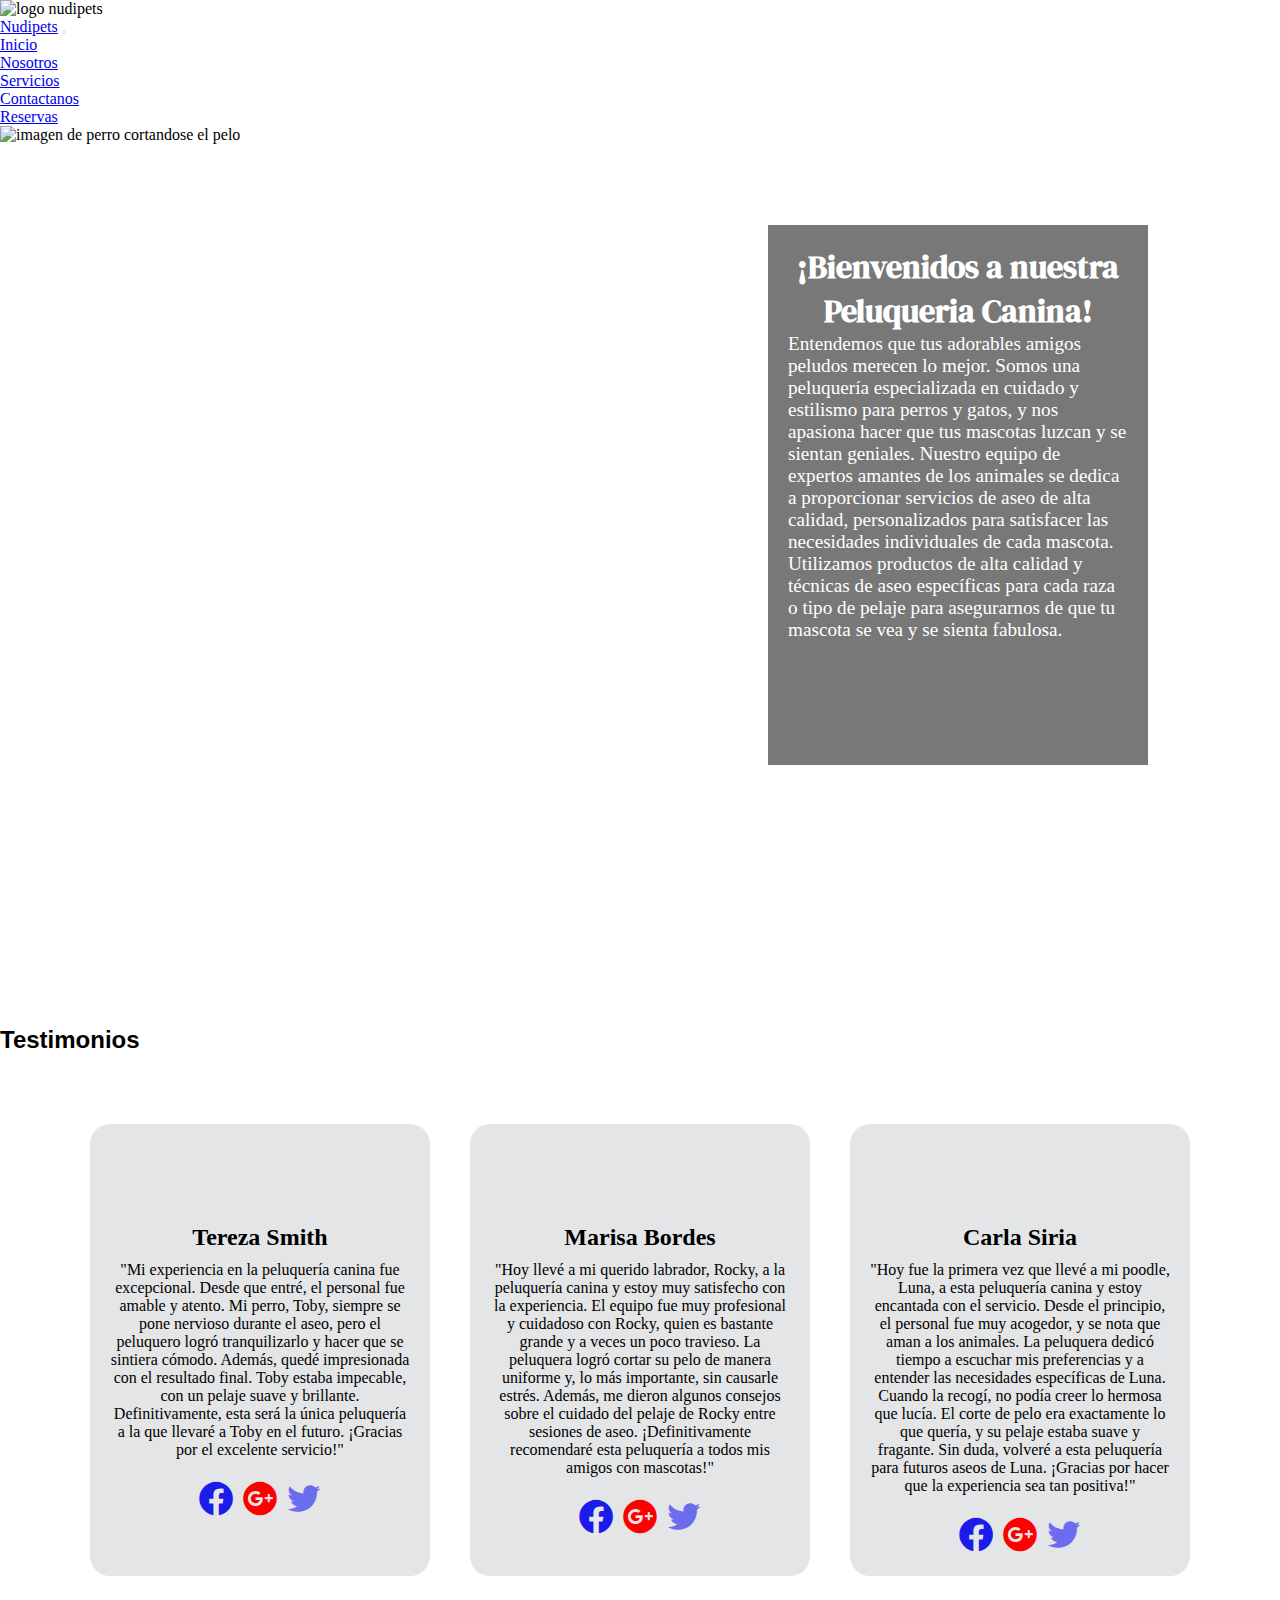
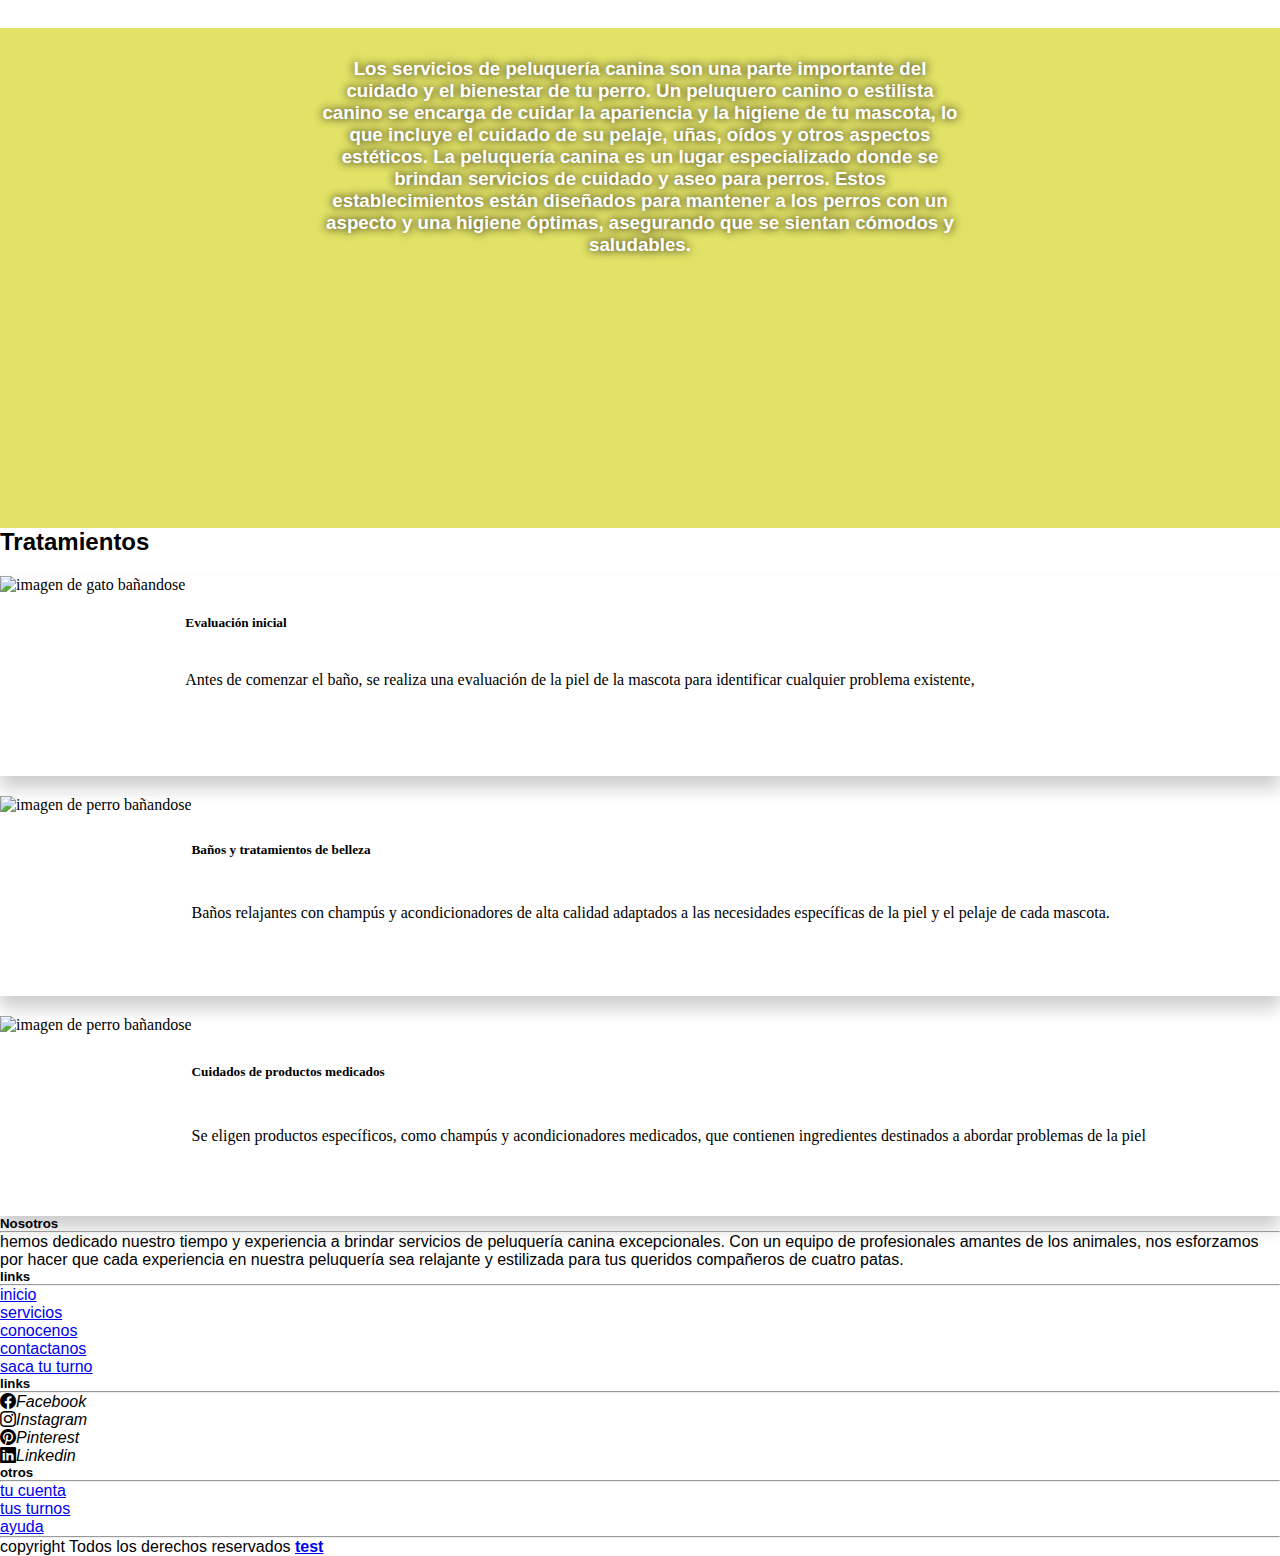
==== commit 6f5fa96e: "aplicando secciones" ====
--- a/index.html
+++ b/index.html
@@ -8,6 +8,10 @@
       <!--BOOTSTRAP-->
       <link href="https://cdn.jsdelivr.net/npm/bootstrap@5.3.2/dist/css/bootstrap.min.css" rel="stylesheet" integrity="sha384-T3c6CoIi6uLrA9TneNEoa7RxnatzjcDSCmG1MXxSR1GAsXEV/Dwwykc2MPK8M2HN" crossorigin="anonymous">
       <link rel="stylesheet" href="https://cdn.jsdelivr.net/npm/bootstrap-icons@1.11.1/font/bootstrap-icons.css">
+      <!-- FONTS -->
+ <link rel= "preconnect" href="https://fonts.googleapis.com">
+  <link rel="preconnect" href="https://fonts.gstatic.com" crossorigin>
+  <link href="https://fonts.googleapis.com/css2?family=DM+Serif+Display&display=swap" rel="stylesheet">
      
   
       <!--CSS-->
@@ -25,7 +29,7 @@
             src="./assets/imagenes/patita-de-perro-removebg-preview.png" alt="logo nudipets" title="logo de pagina "
             class="logo">
         </div>
-          <a class="navbar-brand" href="#">Nudipets</a>
+          <a class="navbar-brand" href="./index.html">Nudipets</a>
           <button class="navbar-toggler" type="button" data-bs-toggle="collapse" data-bs-target="#navbarNav" aria-controls="navbarNav" aria-expanded="false" aria-label="Toggle navigation">
             <span class="navbar-toggler-icon"></span>
           </button>
@@ -52,7 +56,7 @@
       </nav>
     </header>
       <!--CONTENEDOR-------->
-      <div class="img1">
+      <main class="img1">
          <img class="img-inicio" src="./assets/imagenes/inicio.jpg" alt="imagen de perro cortandose el pelo" title="imagen de perro">
      <section class="titulo1-2">
          <h1>¡Bienvenidos a nuestra Peluqueria Canina!</h1>
@@ -60,13 +64,12 @@
          <p>Entendemos que tus adorables amigos peludos merecen lo mejor. Somos una peluquería especializada en cuidado y estilismo para perros y gatos, y nos apasiona hacer que tus mascotas luzcan y se sientan geniales. Nuestro equipo de expertos amantes de los animales se dedica a proporcionar servicios de aseo de alta calidad, personalizados para satisfacer las necesidades individuales de cada mascota.  Utilizamos productos de alta calidad y técnicas de aseo específicas para cada raza o tipo de pelaje para asegurarnos de que tu mascota se vea y se sienta fabulosa.</p>
          </div>
      </section>
-      </div>
+      </main>
      </header>
       <!-- TESTIMONIAL -->
-      <h2 class="text-center">testimonios</h2>
-      <main>
-
-        <div class="container-testimonial">
+      <h2 class="text-center">Testimonios</h2>
+
+        <article class="container-testimonial">
             <div class="testimonial">
                 <div class="photo-perfil1"></div>
                 <h2>Tereza Smith</h2>
@@ -101,7 +104,7 @@
                 </div>
             </div>
         </div>
-    </main>
+        </article>
     <!-- SECCION -->
     <div class="capa">
       <h3 class="text-capa">Los servicios de peluquería canina son una parte importante del cuidado y el bienestar de tu perro. Un peluquero canino o estilista canino se encarga de cuidar la apariencia y la higiene de tu mascota, lo que incluye el cuidado de su pelaje, uñas, oídos y otros aspectos estéticos. La peluquería canina es un lugar especializado donde se brindan servicios de cuidado y aseo para perros. Estos establecimientos están diseñados para mantener a los perros con un aspecto y una higiene óptimas, asegurando que se sientan cómodos y saludables.</h3>
--- a/css/style.css
+++ b/css/style.css
@@ -1,6 +1,14 @@
 @charset "UTF-8";
 /* condicionales */
 @import url("https://fonts.googleapis.com/css2? family= Archivo:ital,wght@1,300 & family= Great+Vibes & display=swap");
+h1 {
+  font-family: "DM Serif Display", serif;
+}
+
+.mejores-clientes, .text-center {
+  font-family: "Barlow Condensed", sans-serif;
+}
+
 * {
   margin: 0;
   padding: 0;
@@ -241,7 +249,6 @@
   margin: 0;
   padding: 1em;
 }
-.content .contact-form form button,
 .content .contact-form form input,
 .content .contact-form form textarea {
   width: 100%;
@@ -252,20 +259,6 @@
   color: #fff;
   border-bottom: 1px solid #d63031;
 }
-.content .contact-form form button {
-  background: #d70e21;
-  color: #000;
-  border: 0;
-  text-transform: uppercase;
-  padding: 1em;
-}
-.content .contact-form form button:hover,
-.content .contact-form form button:focus {
-  background: #d63031;
-  color: #fff;
-  transition: background-color 1s ease-in-out;
-  outline: 0;
-}
 .content .contact-info {
   background: #000;
 }
@@ -279,6 +272,32 @@
 }
 .content .contact-info ul, .content .contact-info li {
   padding: 0.3em;
+}
+.content button {
+  width: 100%;
+  border: 0;
+  background-image: linear-gradient(150deg, rgba(221, 134, 28, 0), rgb(255, 0, 212), #fc0a0a);
+  border-radius: 8px;
+  color: #faf8f8;
+  display: flex;
+  justify-content: center;
+  font-size: 18px;
+  padding: 4px;
+  cursor: pointer;
+  transition: 0.3s;
+}
+.content button span {
+  width: 40%;
+  background-color: #ff0666;
+  padding: 16px 24px;
+  border-radius: 6px;
+  transition: 0.3s;
+}
+.content button:hover span {
+  background: none;
+}
+.content button:active {
+  transform: scale(0, 9);
 }
 
 /* TURNOS */
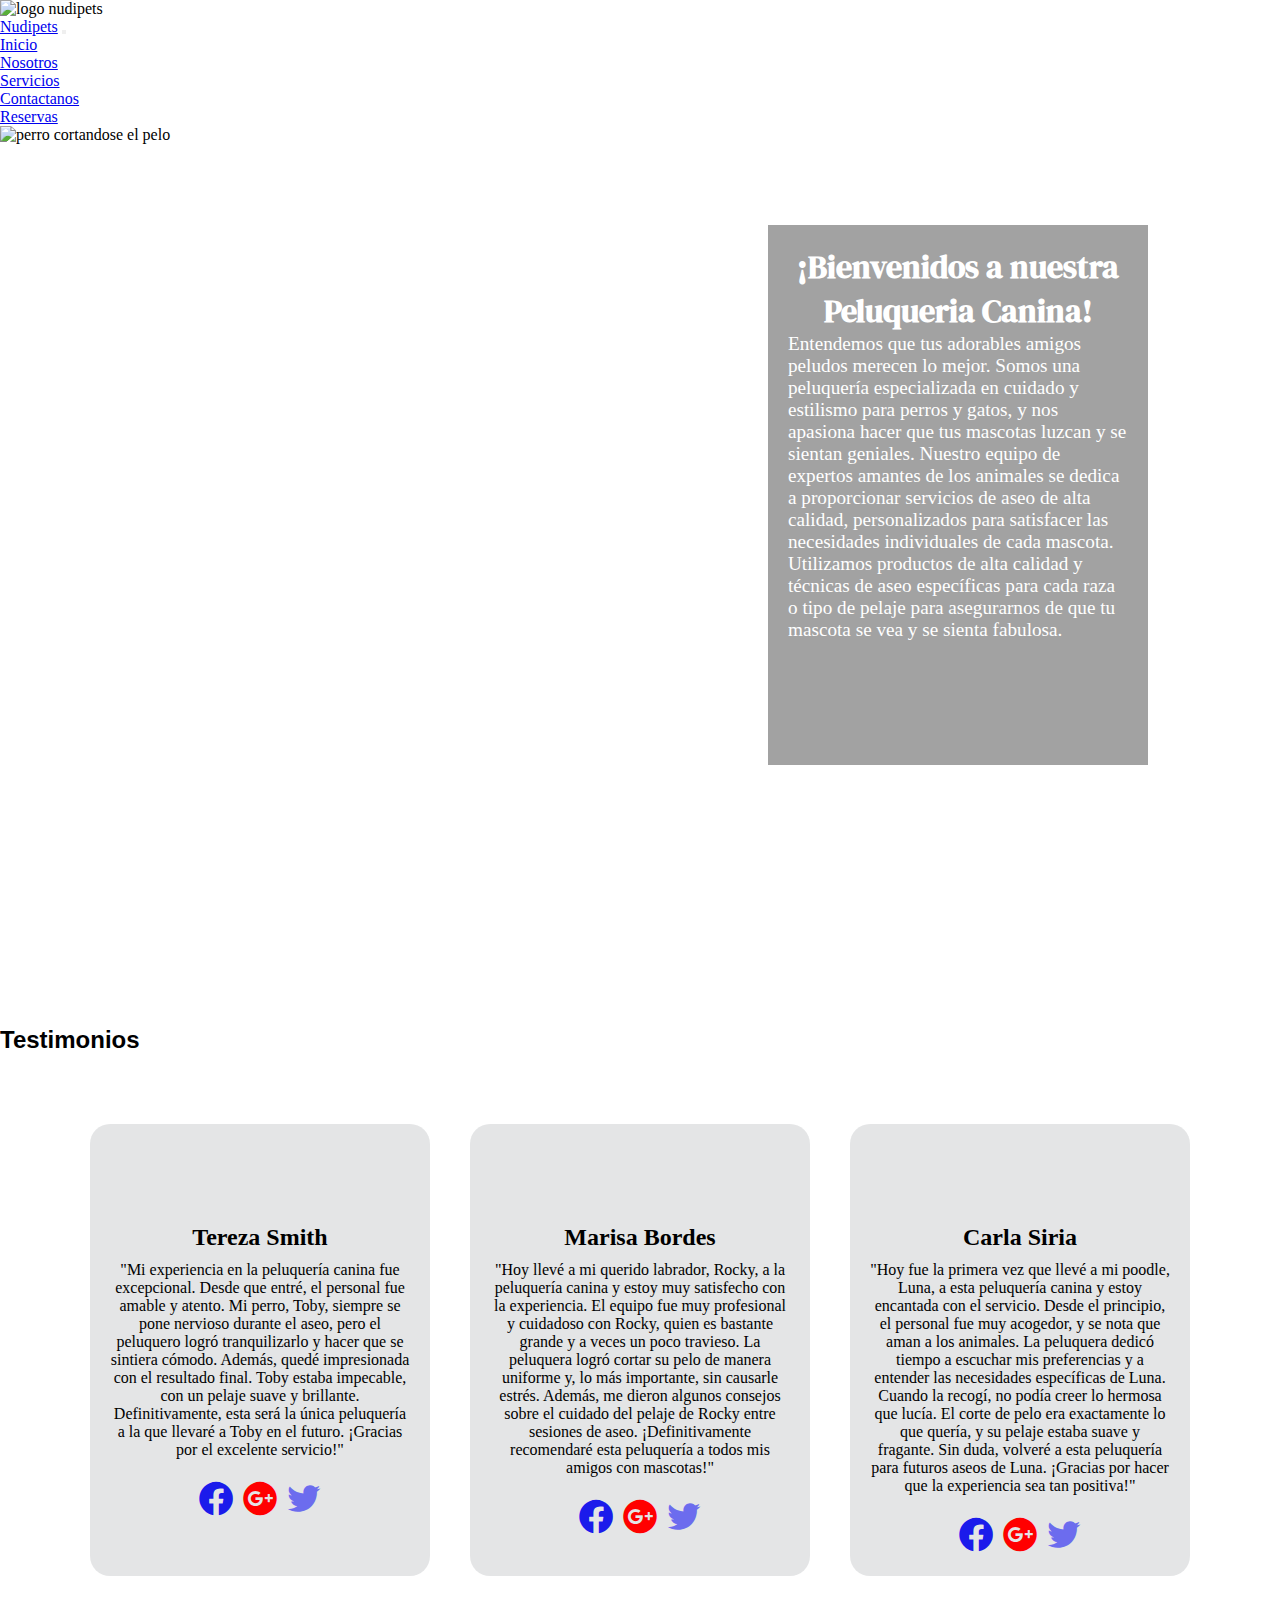
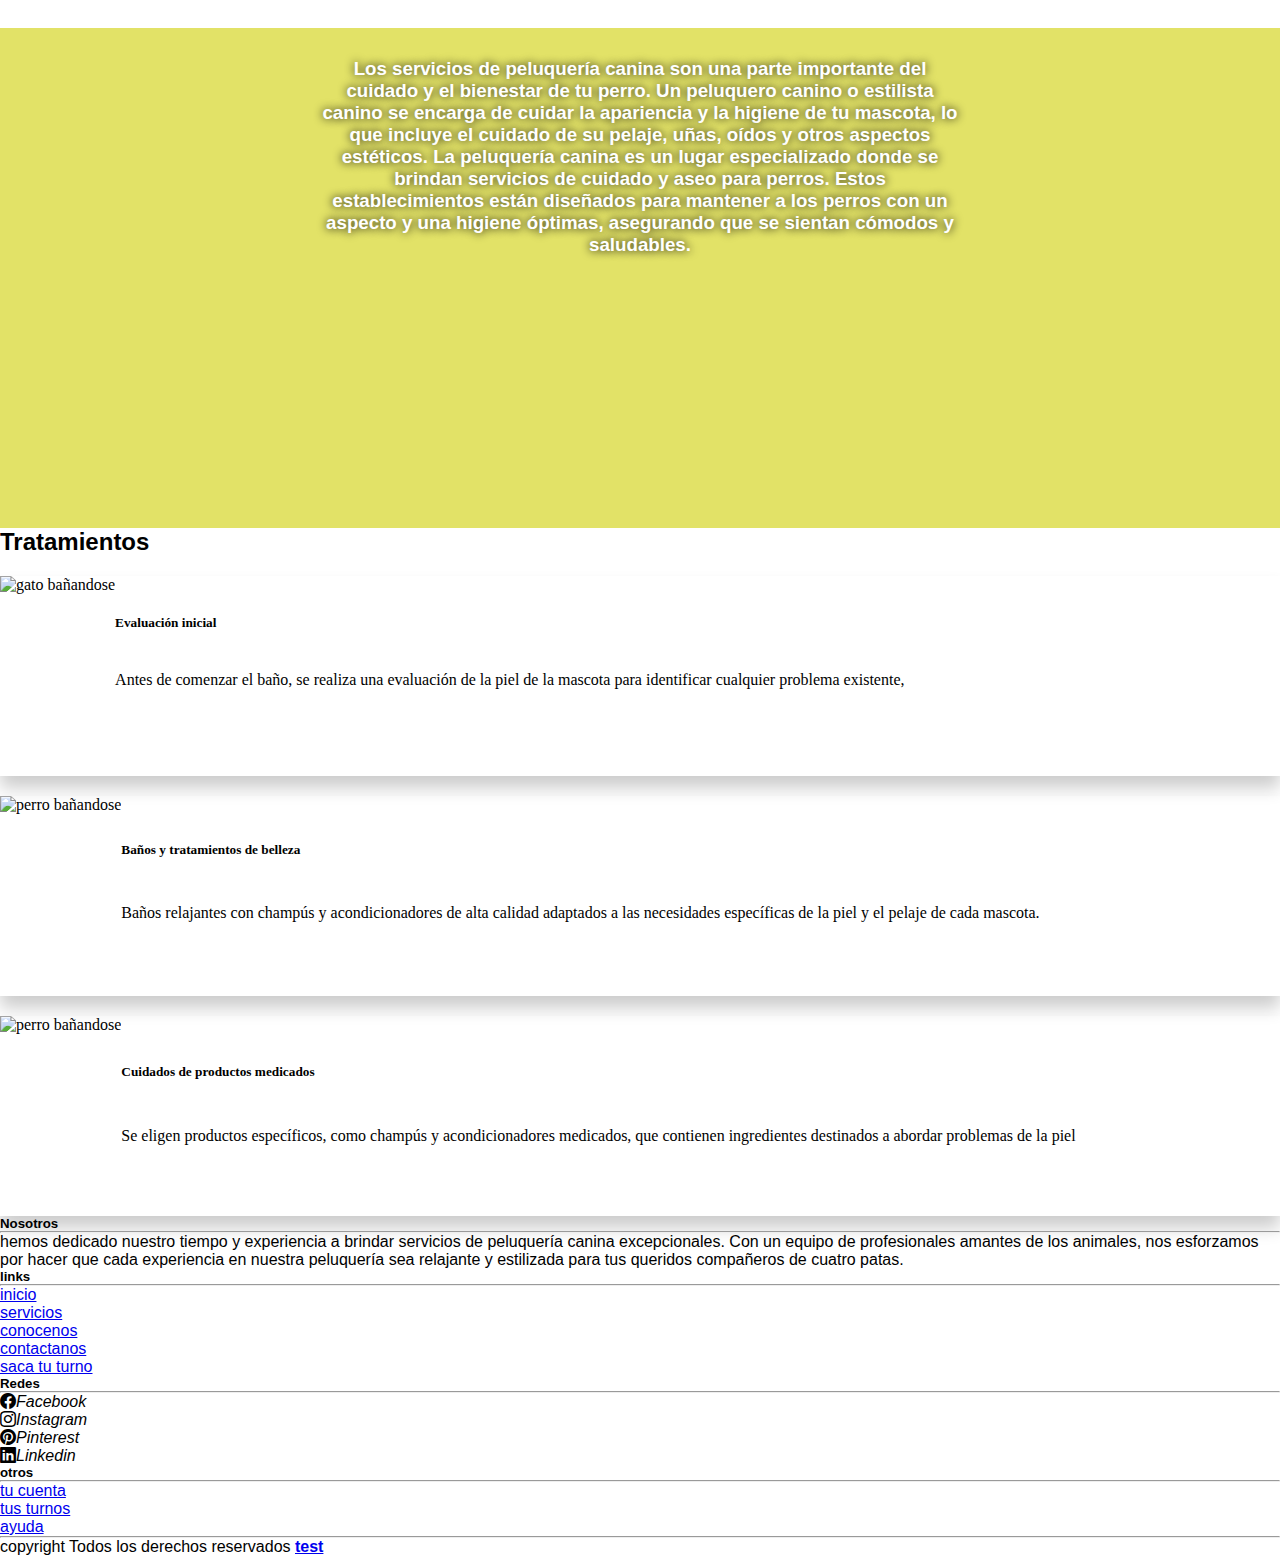
==== commit 4dd663a7: "aplicando meta" ====
--- a/index.html
+++ b/index.html
@@ -3,6 +3,9 @@
 <head>
     <meta charset="UTF-8">
     <meta name="viewport" content="width=device-width, initial-scale=1.0">
+    <meta name="description" content="Descubre nuestras clases especializadas en corte y baño para perros. Aprende las técnicas profesionales de grooming, desde estilos de corte modernos hasta baños relajantes. Nuestros instructores expertos te guiarán a través de cada paso, brindándote las habilidades necesarias para mantener a tus clientes peludos con un aspecto y sentirse genial. ¡Inscríbete en nuestras clases y lleva tu pasión por el cuidado de mascotas al siguiente nivel!">
+    <meta name="keywords" content="peluquería canina, clases de grooming, corte de pelo para perros, baño de mascotas, técnicas de estilismo canino, cuidado del pelaje, clases prácticas, instrucción de grooming, expertos en corte y baño">
+
       <!---BOXICONS-->
       <link href='https://unpkg.com/boxicons@2.1.4/css/boxicons.min.css' rel='stylesheet'>
       <!--BOOTSTRAP-->
@@ -21,8 +24,7 @@
 </head>
 <body>
     <!-- NAVEGACION -->
-    <header>
-    <nav class="navbar navbar-expand-md bg-body-tertiary sticky-top ">
+    <header class="navbar navbar-expand-md bg-body-tertiary sticky-top ">
         <div class="container-fluid">
           <div class="logo-tipo">
             <img 
@@ -33,7 +35,7 @@
           <button class="navbar-toggler" type="button" data-bs-toggle="collapse" data-bs-target="#navbarNav" aria-controls="navbarNav" aria-expanded="false" aria-label="Toggle navigation">
             <span class="navbar-toggler-icon"></span>
           </button>
-          <div class="collapse navbar-collapse" id="navbarNav">
+          <nav class="collapse navbar-collapse" id="navbarNav">
             <ul class="navbar-nav ms-auto">
               <li class="nav-item">
                 <a class="nav-link active" aria-current="true" href="./index.html">Inicio</a>
@@ -51,13 +53,12 @@
                 <a class="nav-link active"aria-disabled="true" href="./turnos.html">Reservas</a>
               </li>
             </ul>
-          </div>
-        </div>
-      </nav>
-    </header>
+          </nav>
+        </div>
+      </header>
       <!--CONTENEDOR-------->
       <main class="img1">
-         <img class="img-inicio" src="./assets/imagenes/inicio.jpg" alt="imagen de perro cortandose el pelo" title="imagen de perro">
+         <img class="img-inicio" src="./assets/imagenes/inicio.jpg" alt=" perro cortandose el pelo" title="imagen de perro cortandose el pelo">
      <section class="titulo1-2">
          <h1>¡Bienvenidos a nuestra Peluqueria Canina!</h1>
          <div class="sub-titulo">
@@ -115,7 +116,7 @@
    <div class="row row-cols-1 row-cols-md-3 g-4">
     <div class="col1">
       <div class="card h-100" >
-        <img src="./assets/imagenes/bañogato (1).jpg" class="card-img-top"  alt="imagen de gato bañandose" title="imagen de gato">
+        <img src="./assets/imagenes/bañogato (1).jpg" class="card-img-top"  alt="gato bañandose" title="imagen de gato bañandose">
         <div class="card-body">
           <h5 class="card-title">Evaluación inicial</h5>
           <p class="card-text">Antes de comenzar el baño, se realiza una evaluación de la piel de la mascota para identificar cualquier problema existente, </p>
@@ -125,7 +126,7 @@
     </div>
     <div class="col1">
       <div class="card h-100" >
-        <img src="./assets/imagenes/bano-perro.jpg" class="card-img-top"  alt="imagen de perro bañandose" title="imagen de perro">
+        <img src="./assets/imagenes/bano-perro.jpg" class="card-img-top"  alt="perro bañandose" title="imagen de perro bañandose">
         <div class="card-body">
           <h5 class="card-title">Baños y tratamientos de belleza</h5>
          <p class="card-text">Baños relajantes con champús y acondicionadores de alta calidad adaptados a las necesidades específicas de la piel y el pelaje de cada mascota.</p>
@@ -134,7 +135,7 @@
     </div>
     <div class="col1">
       <div class="card h-100" >
-        <img src="./assets/imagenes/bañoperro (1).jpg" class="card-img-top"  alt="imagen de perro bañandose" title="perro bañandose">
+        <img src="./assets/imagenes/bañoperro (1).jpg" class="card-img-top"  alt="perro bañandose" title="imagen de perro bañandose">
         <div class="card-body">
           <h5 class="card-title">Cuidados de productos medicados</h5>
           <p class="card-text">Se eligen productos específicos, como champús y acondicionadores medicados, que contienen ingredientes destinados a abordar problemas de la piel</p>
@@ -176,7 +177,7 @@
             </p>
           </div>
           <div class="col-md-2 col-lg-2 col-xl-2 mx-auto mt-3">
-            <h5 class="text-uppercase mb-4 font-weight-bold text-primary">links</h5>
+            <h5 class="text-uppercase mb-4 font-weight-bold text-primary">Redes</h5>
             <hr class="mb-4">
             <p>
               <i class="bi bi-facebook">Facebook</i>
--- a/css/style.css
+++ b/css/style.css
@@ -1,5 +1,5 @@
 @charset "UTF-8";
-/* condicionales */
+/* Mixins*/
 @import url("https://fonts.googleapis.com/css2? family= Archivo:ital,wght@1,300 & family= Great+Vibes & display=swap");
 h1 {
   font-family: "DM Serif Display", serif;
@@ -21,13 +21,19 @@
   height: 100px;
 }
 
+/* NAVEGADOR */
+.navbar-nav .nav-item:hover {
+  background-color: pink;
+}
+
 /* CONTENEDOR */
 .img1 {
   top: 0;
   width: 100%;
   height: 100vh;
 }
-.img1 .img-inicio {
+
+.img-inicio {
   position: absolute;
   width: 100%;
   height: 100%;
@@ -36,7 +42,7 @@
 
 .titulo1-2 {
   position: absolute;
-  background-color: rgba(12, 12, 12, 0.555);
+  background-color: rgba(0, 0, 0, 0.363);
   color: #fff;
   top: 25%;
   left: 60%;
@@ -169,8 +175,8 @@
 /* ----------CONOCENOS---------- */
 /* CONTENEDOR */
 .subti {
-  background: #000;
-  color: antiquewhite;
+  background: black;
+  color: white;
 }
 
 .card {
@@ -181,13 +187,17 @@
   height: 200px;
 }
 
+.card :hover {
+  border: 5px solid white;
+}
+
 .card-title {
-  color: #000;
+  color: black;
   margin-top: 5%;
 }
 
 .card-text {
-  color: #000;
+  color: black;
   margin-top: 5%;
 }
 
@@ -202,7 +212,7 @@
 }
 
 #galeria img:hover {
-  border: 5px solid #fff;
+  border: 5px solid white;
 }
 
 /* SERVICIOS */
@@ -213,8 +223,8 @@
 
 /* ----------------------------CONTACTANOS--------------------------- */
 .body-img {
-  background: #181818;
-  color: #fff;
+  background: rgb(34, 34, 34);
+  color: white;
   font-family: "Franklin Gothic Medium", "Arial Narrow", Arial, sans-serif;
   padding: 0 1.5em;
 }
@@ -236,7 +246,7 @@
   padding: 1em;
 }
 .content .contact-form {
-  background: #222222;
+  background: rgb(34, 34, 34);
 }
 .content .contact-form form {
   display: grid;
@@ -260,9 +270,9 @@
   border-bottom: 1px solid #d63031;
 }
 .content .contact-info {
-  background: #000;
-}
-.content .contact-info h4, .content .contact-info ul, .content .contact-info p {
+  background: black;
+}
+.content .contact-info h3, .content .contact-info ul, .content .contact-info p {
   text-align: center;
   margin: 0 0 1rem 0;
 }
@@ -274,11 +284,11 @@
   padding: 0.3em;
 }
 .content button {
-  width: 100%;
+  width: 40%;
   border: 0;
-  background-image: linear-gradient(150deg, rgba(221, 134, 28, 0), rgb(255, 0, 212), #fc0a0a);
+  background-image: linear-gradient(150deg, black, pink, rgba(255, 0, 179, 0.904));
   border-radius: 8px;
-  color: #faf8f8;
+  color: black;
   display: flex;
   justify-content: center;
   font-size: 18px;
@@ -287,8 +297,8 @@
   transition: 0.3s;
 }
 .content button span {
-  width: 40%;
-  background-color: #ff0666;
+  width: 100%;
+  background-color: pink;
   padding: 16px 24px;
   border-radius: 6px;
   transition: 0.3s;
@@ -302,9 +312,9 @@
 
 /* TURNOS */
 .body {
+  top: 0;
   width: 100%;
   height: 100vh;
-  font-family: sans-serif;
 }
 
 .left-form {
@@ -318,7 +328,7 @@
 .right-form {
   text-align: center;
   width: 50%;
-  height: 67%;
+  height: 70%;
   overflow: hidden;
   margin: 0;
   float: left;
@@ -334,7 +344,21 @@
 }
 
 .enviar-o-cancelar {
-  font-size: 1.2rem;
+  font-size: 1.3rem;
+}
+.enviar-o-cancelar .enviar {
+  background-color: pink;
+  width: 20%;
+}
+.enviar-o-cancelar .enviar:hover {
+  background-color: rgb(106, 241, 106);
+}
+.enviar-o-cancelar .cancelar {
+  background-color: rgba(255, 0, 179, 0.904);
+  width: 20%;
+}
+.enviar-o-cancelar .cancelar:hover {
+  background-color: rgb(236, 73, 73);
 }
 
 .footer {
@@ -369,6 +393,10 @@
 }
 
 /* TURNOS */
+.enviar-o-cancelar:hover {
+  font-size: 1.5rem;
+}
+
 @media screen and (max-width: 768px) {
   .titulo1-2 {
     left: 0px;
@@ -425,7 +453,7 @@
   .mensaje {
     width: 95%;
   }
-  .enviar-o-cancelar {
+  .enviar-o-cancelar:hover {
     font-size: 1.5rem;
   }
   .footer {
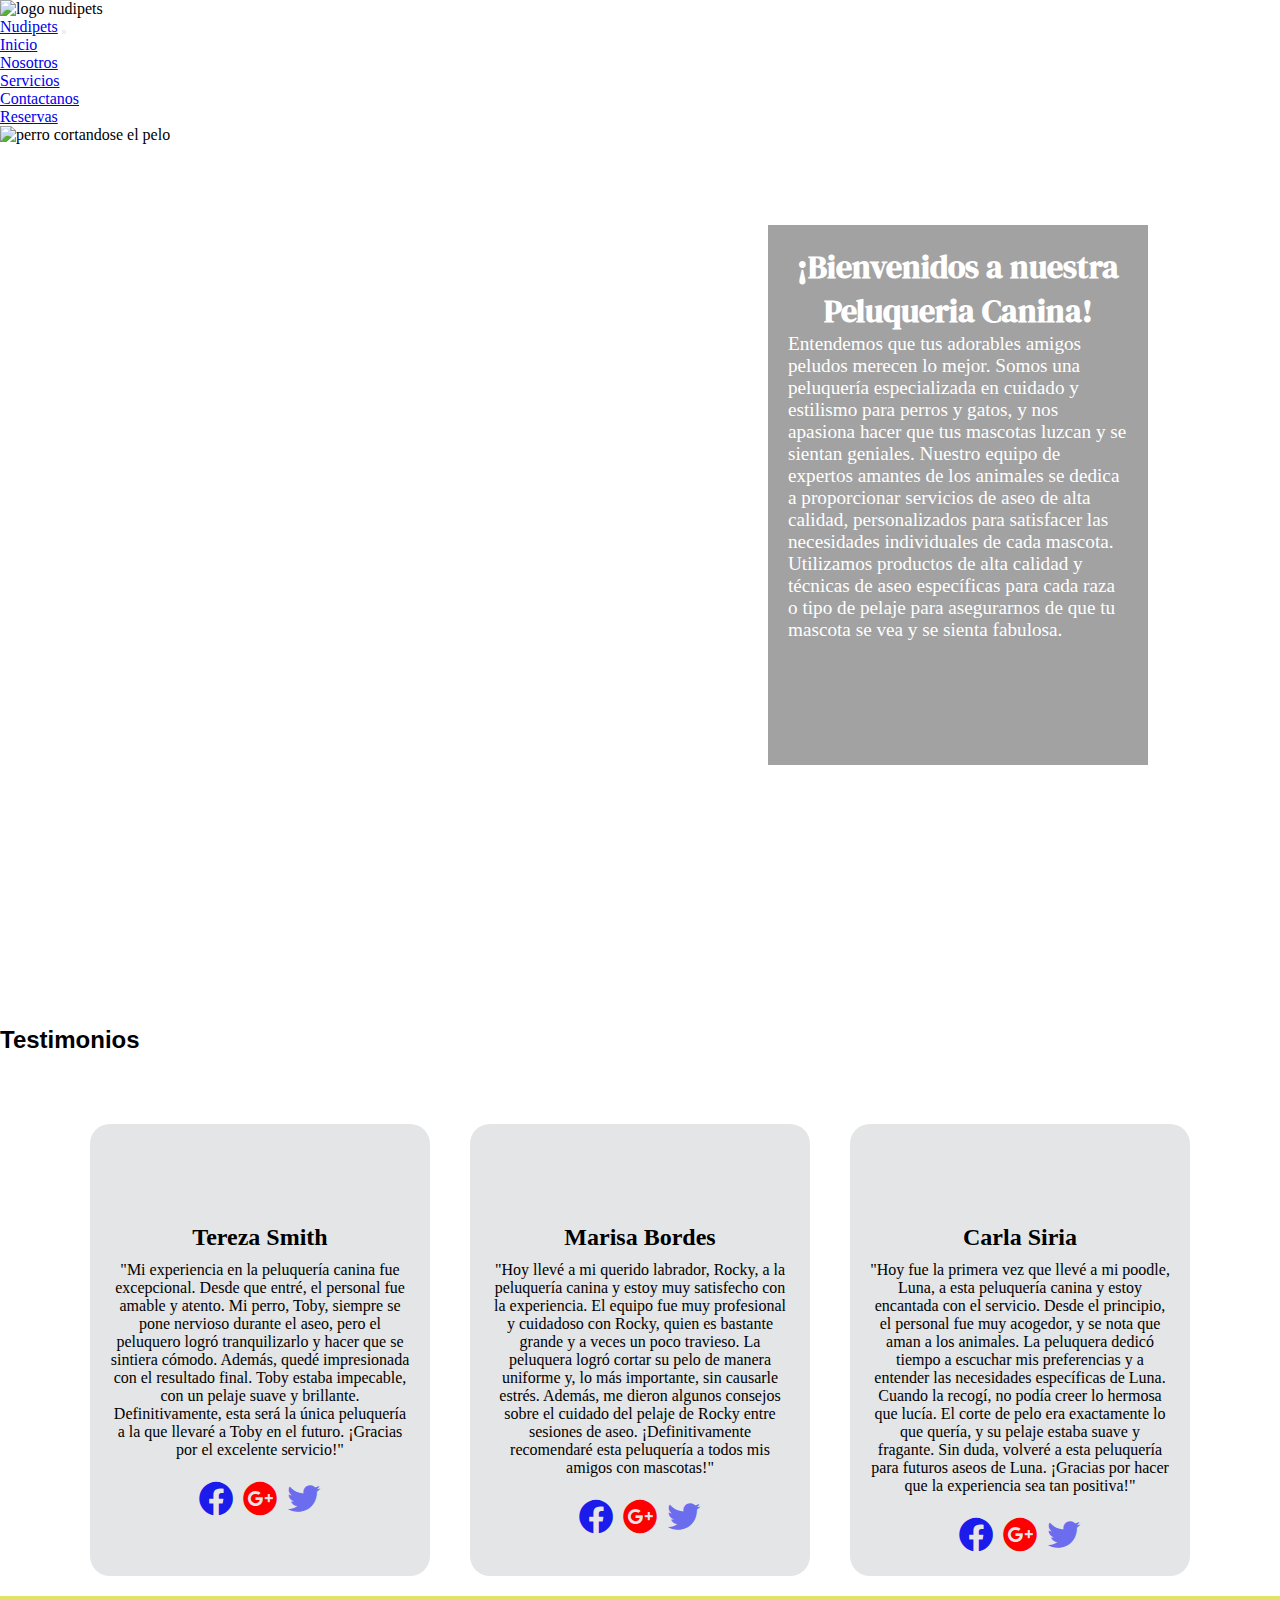
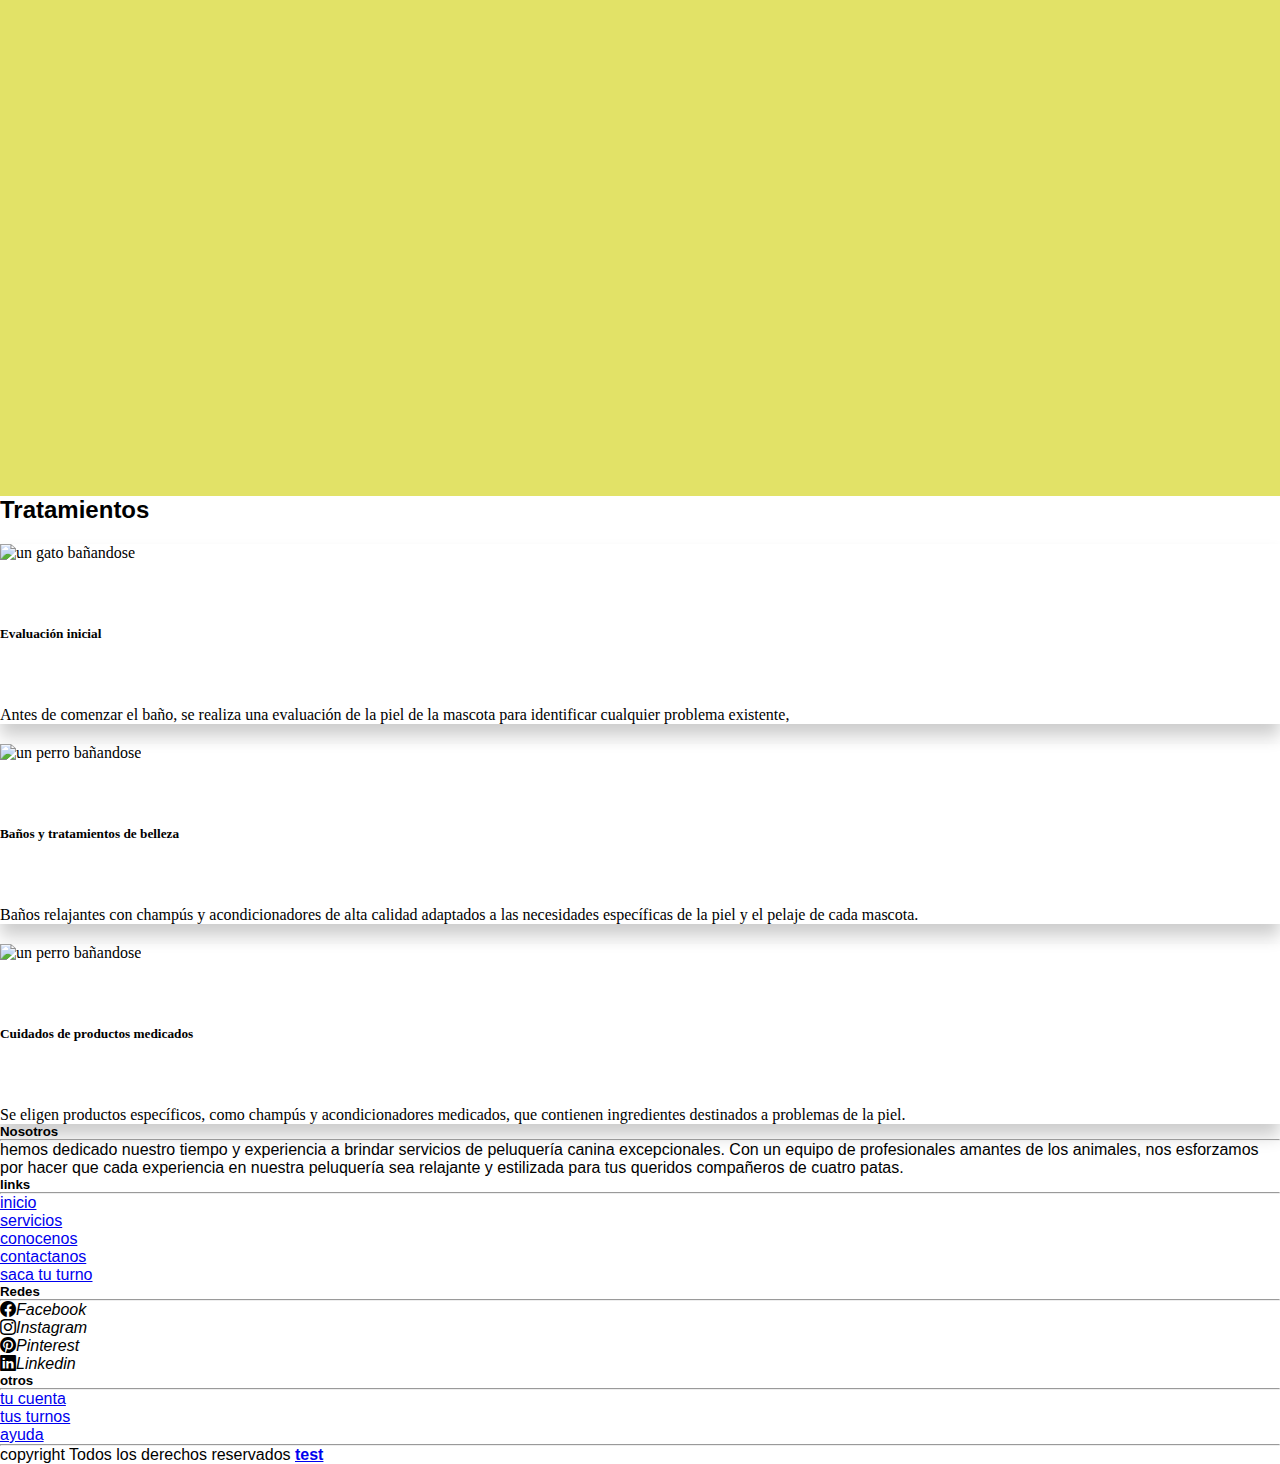
==== commit 5ee706d3: "arreglando imagenes" ====
--- a/index.html
+++ b/index.html
@@ -108,15 +108,14 @@
         </article>
     <!-- SECCION -->
     <div class="capa">
-      <h3 class="text-capa">Los servicios de peluquería canina son una parte importante del cuidado y el bienestar de tu perro. Un peluquero canino o estilista canino se encarga de cuidar la apariencia y la higiene de tu mascota, lo que incluye el cuidado de su pelaje, uñas, oídos y otros aspectos estéticos. La peluquería canina es un lugar especializado donde se brindan servicios de cuidado y aseo para perros. Estos establecimientos están diseñados para mantener a los perros con un aspecto y una higiene óptimas, asegurando que se sientan cómodos y saludables.</h3>
    </div>
    <!-- TARJETAS -->
    <article>
    <h2 class="text-center">Tratamientos</h2>
-   <div class="row row-cols-1 row-cols-md-3 g-4">
+   <div class="row row-cols-1 row-cols-md-3 g.4" >
     <div class="col1">
-      <div class="card h-100" >
-        <img src="./assets/imagenes/bañogato (1).jpg" class="card-img-top"  alt="gato bañandose" title="imagen de gato bañandose">
+      <div class="card" >
+        <img src="./assets/imagenes/bañogato (1).jpg" class="rounded mx-auto d-block" alt="un gato bañandose" title="imagen de un gato" width="410px">
         <div class="card-body">
           <h5 class="card-title">Evaluación inicial</h5>
           <p class="card-text">Antes de comenzar el baño, se realiza una evaluación de la piel de la mascota para identificar cualquier problema existente, </p>
@@ -125,8 +124,9 @@
       </div>
     </div>
     <div class="col1">
-      <div class="card h-100" >
-        <img src="./assets/imagenes/bano-perro.jpg" class="card-img-top"  alt="perro bañandose" title="imagen de perro bañandose">
+      <div class="card" >
+        <img src="./assets/imagenes/bano-perro.jpg" class="rounded mx-auto d-block" alt="un perro bañandose" title="imagen de un perro" width="410px">
+
         <div class="card-body">
           <h5 class="card-title">Baños y tratamientos de belleza</h5>
          <p class="card-text">Baños relajantes con champús y acondicionadores de alta calidad adaptados a las necesidades específicas de la piel y el pelaje de cada mascota.</p>
@@ -134,11 +134,12 @@
       </div>
     </div>
     <div class="col1">
-      <div class="card h-100" >
-        <img src="./assets/imagenes/bañoperro (1).jpg" class="card-img-top"  alt="perro bañandose" title="imagen de perro bañandose">
+      <div class="card" >
+        <img src="./assets/imagenes/bañoperro (1).jpg" class="rounded mx-auto d-block" alt="un perro bañandose" title="imagen de un perro" width="410px">
+
         <div class="card-body">
           <h5 class="card-title">Cuidados de productos medicados</h5>
-          <p class="card-text">Se eligen productos específicos, como champús y acondicionadores medicados, que contienen ingredientes destinados a abordar problemas de la piel</p>
+          <p class="card-text">Se eligen productos específicos, como champús y acondicionadores medicados, que contienen ingredientes destinados a problemas de la piel.</p>
         </div>
       </div>
     </div>
--- a/css/style.css
+++ b/css/style.css
@@ -158,20 +158,6 @@
   background-position: center -20px;
 }
 
-.text-capa {
-  color: white;
-  text-shadow: 0 0 10px rgb(7, 6, 6);
-  text-align: center;
-  width: 50%;
-  margin: 2rem auto;
-  height: 50%;
-  padding-top: 30px;
-}
-
-.card {
-  display: flex;
-}
-
 /* ----------CONOCENOS---------- */
 /* CONTENEDOR */
 .subti {
@@ -223,7 +209,7 @@
 
 /* ----------------------------CONTACTANOS--------------------------- */
 .body-img {
-  background: rgb(34, 34, 34);
+  background: pink;
   color: white;
   font-family: "Franklin Gothic Medium", "Arial Narrow", Arial, sans-serif;
   padding: 0 1.5em;
@@ -240,13 +226,13 @@
   font-size: 3em;
 }
 .content .contact-wrapper {
-  box-shadow: 0 0 20px 0 rgba(255, 255, 255, 0.3);
+  box-shadow: 0 0 20px 0 rgba(14, 8, 8, 0.801);
 }
 .content .contact-wrapper > * {
   padding: 1em;
 }
 .content .contact-form {
-  background: rgb(34, 34, 34);
+  background: pink;
 }
 .content .contact-form form {
   display: grid;
@@ -267,7 +253,7 @@
   background: none;
   outline: 0;
   color: #fff;
-  border-bottom: 1px solid #d63031;
+  border-bottom: 1px solid #020202;
 }
 .content .contact-info {
   background: black;
@@ -381,10 +367,6 @@
   .sub-titulo {
     padding: 0;
   }
-  .text-capa {
-    width: 100%;
-    top: 20px;
-  }
 }
 .caja-text {
   width: 100%;
@@ -397,6 +379,7 @@
   font-size: 1.5rem;
 }
 
+/* TARJETAS */
 @media screen and (max-width: 768px) {
   .titulo1-2 {
     left: 0px;
